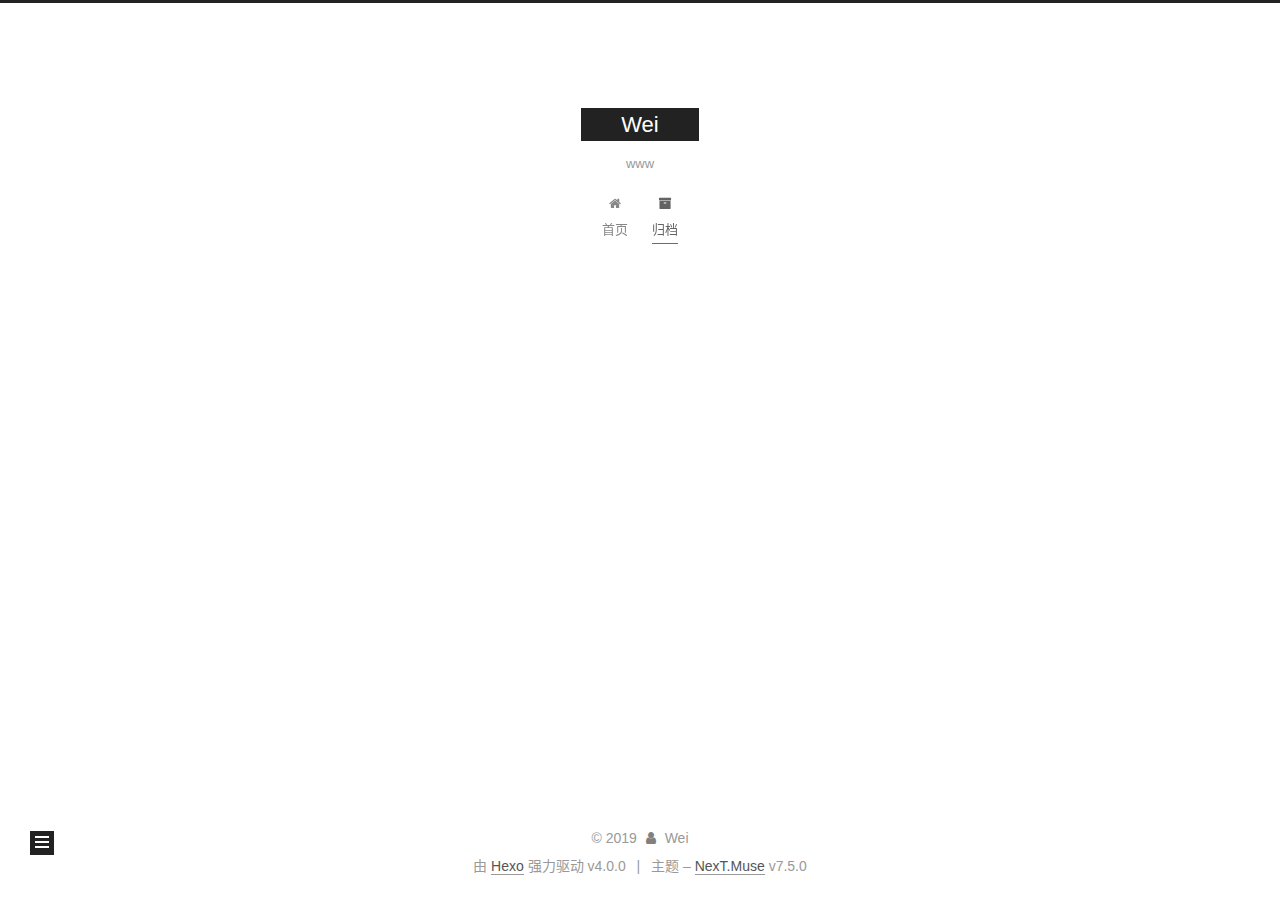
==== archives/index.html @ 852eed71 "Site updated: 2019-11-10 02:36:20" ====
<!DOCTYPE html>
<html lang="zh-CN">
<head>
  <meta charset="UTF-8">
<meta name="viewport" content="width=device-width, initial-scale=1, maximum-scale=2">
<meta name="theme-color" content="#222">
<meta name="generator" content="Hexo 4.0.0">
  <link rel="apple-touch-icon" sizes="180x180" href="/images/apple-touch-icon-next.png">
  <link rel="icon" type="image/png" sizes="32x32" href="/images/favicon-32x32-next.png">
  <link rel="icon" type="image/png" sizes="16x16" href="/images/favicon-16x16-next.png">
  <link rel="mask-icon" href="/images/logo.svg" color="#222">
  <link rel="alternate" href="/atom.xml" title="Wei" type="application/atom+xml">

<link rel="stylesheet" href="/css/main.css">


<link rel="stylesheet" href="/lib/font-awesome/css/font-awesome.min.css">


<script id="hexo-configurations">
  var NexT = window.NexT || {};
  var CONFIG = {
    root: '/',
    scheme: 'Muse',
    version: '7.5.0',
    exturl: false,
    sidebar: {"position":"left","display":"post","offset":12,"onmobile":false},
    copycode: {"enable":false,"show_result":false,"style":null},
    back2top: {"enable":true,"sidebar":false,"scrollpercent":false},
    bookmark: {"enable":false,"color":"#222","save":"auto"},
    fancybox: false,
    mediumzoom: false,
    lazyload: false,
    pangu: false,
    algolia: {
      appID: '',
      apiKey: '',
      indexName: '',
      hits: {"per_page":10},
      labels: {"input_placeholder":"Search for Posts","hits_empty":"We didn't find any results for the search: ${query}","hits_stats":"${hits} results found in ${time} ms"}
    },
    localsearch: {"enable":false,"trigger":"auto","top_n_per_article":1,"unescape":false,"preload":false},
    path: '',
    motion: {"enable":true,"async":false,"transition":{"post_block":"fadeIn","post_header":"slideDownIn","post_body":"slideDownIn","coll_header":"slideLeftIn","sidebar":"slideUpIn"}},
    translation: {
      copy_button: '复制',
      copy_success: '复制成功',
      copy_failure: '复制失败'
    },
    sidebarPadding: 40
  };
</script>

  <meta name="description" content="wwwwww">
<meta name="keywords" content="WwW">
<meta property="og:type" content="website">
<meta property="og:title" content="Wei">
<meta property="og:url" content="http:&#x2F;&#x2F;yoursite.com&#x2F;archives&#x2F;index.html">
<meta property="og:site_name" content="Wei">
<meta property="og:description" content="wwwwww">
<meta property="og:locale" content="zh-CN">
<meta name="twitter:card" content="summary">

<link rel="canonical" href="http://yoursite.com/archives/">


<script id="page-configurations">
  // https://hexo.io/docs/variables.html
  CONFIG.page = {
    sidebar: "",
    isHome: false,
    isPost: false,
    isPage: false,
    isArchive: true
  };
</script>

  <title>归档 | Wei</title>
  






  <noscript>
  <style>
  .use-motion .brand,
  .use-motion .menu-item,
  .sidebar-inner,
  .use-motion .post-block,
  .use-motion .pagination,
  .use-motion .comments,
  .use-motion .post-header,
  .use-motion .post-body,
  .use-motion .collection-header { opacity: initial; }

  .use-motion .site-title,
  .use-motion .site-subtitle {
    opacity: initial;
    top: initial;
  }

  .use-motion .logo-line-before i { left: initial; }
  .use-motion .logo-line-after i { right: initial; }
  </style>
</noscript>

</head>

<body itemscope itemtype="http://schema.org/WebPage">
  <div class="container use-motion">
    <div class="headband"></div>

    <header class="header" itemscope itemtype="http://schema.org/WPHeader">
      <div class="header-inner"><div class="site-brand-container">
  <div class="site-meta">

    <div>
      <a href="/" class="brand" rel="start">
        <span class="logo-line-before"><i></i></span>
        <span class="site-title">Wei</span>
        <span class="logo-line-after"><i></i></span>
      </a>
    </div>
        <p class="site-subtitle">www</p>
  </div>

  <div class="site-nav-toggle">
    <div class="toggle" aria-label="切换导航栏">
      <span class="toggle-line toggle-line-first"></span>
      <span class="toggle-line toggle-line-middle"></span>
      <span class="toggle-line toggle-line-last"></span>
    </div>
  </div>
</div>


<nav class="site-nav">
  
  <ul id="menu" class="menu">
        <li class="menu-item menu-item-home">

    <a href="/" rel="section"><i class="fa fa-fw fa-home"></i>首页</a>

  </li>
        <li class="menu-item menu-item-archives">

    <a href="/archives/" rel="section"><i class="fa fa-fw fa-archive"></i>归档</a>

  </li>
  </ul>

</nav>
</div>
    </header>

    
  <div class="back-to-top">
    <i class="fa fa-arrow-up"></i>
    <span>0%</span>
  </div>


    <main class="main">
      <div class="main-inner">
        <div class="content-wrap">
          

          <div class="content">
            

  
  
  
  <div class="post-block">
    <div class="posts-collapse">
      <div class="collection-title">
        <span class="collection-header">嗯..! 目前共计 1 篇日志。 继续努力。</span>
      </div>

      
    <div class="collection-year">
      <h1 class="collection-header">2019</h1>
    </div>

  <article itemscope itemtype="http://schema.org/Article">
    <header class="post-header">

      <div class="post-meta">
        <time itemprop="dateCreated"
              datetime="2019-11-10T02:14:25+08:00"
              content="2019-11-10">
          11-10
        </time>
      </div>

      <h2 class="post-title">
          <a class="post-title-link" href="/2019/11/10/hey/" itemprop="url">
            <span itemprop="name">hey</span>
          </a>
      </h2>

    </header>
  </article>


    </div>
  </div>
  
  
  

  



          </div>
          

        </div>
          
  
  <div class="toggle sidebar-toggle">
    <span class="toggle-line toggle-line-first"></span>
    <span class="toggle-line toggle-line-middle"></span>
    <span class="toggle-line toggle-line-last"></span>
  </div>

  <aside class="sidebar">
    <div class="sidebar-inner">

      <ul class="sidebar-nav motion-element">
        <li class="sidebar-nav-toc">
          文章目录
        </li>
        <li class="sidebar-nav-overview">
          站点概览
        </li>
      </ul>

      <!--noindex-->
      <div class="post-toc-wrap sidebar-panel">
      </div>
      <!--/noindex-->

      <div class="site-overview-wrap sidebar-panel">
        <div class="site-author motion-element" itemprop="author" itemscope itemtype="http://schema.org/Person">
  <p class="site-author-name" itemprop="name">Wei</p>
  <div class="site-description" itemprop="description">wwwwww</div>
</div>
<div class="site-state-wrap motion-element">
  <nav class="site-state">
      <div class="site-state-item site-state-posts">
          <a href="/archives/">
        
          <span class="site-state-item-count">1</span>
          <span class="site-state-item-name">日志</span>
        </a>
      </div>
  </nav>
</div>
  <div class="feed-link motion-element">
    <a href="/atom.xml" rel="alternate">
      <i class="fa fa-rss"></i>RSS
    </a>
  </div>



      </div>

    </div>
  </aside>
  <div id="sidebar-dimmer"></div>


      </div>
    </main>

    <footer class="footer">
      <div class="footer-inner">
        

<div class="copyright">
  
  &copy; 
  <span itemprop="copyrightYear">2019</span>
  <span class="with-love">
    <i class="fa fa-user"></i>
  </span>
  <span class="author" itemprop="copyrightHolder">Wei</span>
</div>
  <div class="powered-by">由 <a href="https://hexo.io/" class="theme-link" rel="noopener" target="_blank">Hexo</a> 强力驱动 v4.0.0
  </div>
  <span class="post-meta-divider">|</span>
  <div class="theme-info">主题 – <a href="https://muse.theme-next.org/" class="theme-link" rel="noopener" target="_blank">NexT.Muse</a> v7.5.0
  </div>

        












        
      </div>
    </footer>
  </div>

  
  <script src="/lib/anime.min.js"></script>
  <script src="/lib/velocity/velocity.min.js"></script>
  <script src="/lib/velocity/velocity.ui.min.js"></script>
<script src="/js/utils.js"></script><script src="/js/motion.js"></script>
<script src="/js/schemes/muse.js"></script>
<script src="/js/next-boot.js"></script>



  
















  

  

</body>
</html>
---- css/main.css ----
html {
  line-height: 1.15; /* 1 */
  -webkit-text-size-adjust: 100%; /* 2 */
}
body {
  margin: 0;
}
main {
  display: block;
}
h1 {
  font-size: 2em;
  margin: 0.67em 0;
}
hr {
  box-sizing: content-box; /* 1 */
  height: 0; /* 1 */
  overflow: visible; /* 2 */
}
pre {
  font-family: monospace, monospace; /* 1 */
  font-size: 1em; /* 2 */
}
a {
  background: transparent;
}
abbr[title] {
  border-bottom: none; /* 1 */
  text-decoration: underline; /* 2 */
  text-decoration: underline dotted; /* 2 */
}
b,
strong {
  font-weight: bolder;
}
code,
kbd,
samp {
  font-family: monospace, monospace; /* 1 */
  font-size: 1em; /* 2 */
}
small {
  font-size: 80%;
}
sub,
sup {
  font-size: 75%;
  line-height: 0;
  position: relative;
  vertical-align: baseline;
}
sub {
  bottom: -0.25em;
}
sup {
  top: -0.5em;
}
img {
  border-style: none;
}
button,
input,
optgroup,
select,
textarea {
  font-family: inherit; /* 1 */
  font-size: 100%; /* 1 */
  line-height: 1.15; /* 1 */
  margin: 0; /* 2 */
}
button,
input {
/* 1 */
  overflow: visible;
}
button,
select {
/* 1 */
  text-transform: none;
}
button,
[type='button'],
[type='reset'],
[type='submit'] {
  -webkit-appearance: button;
}
button::-moz-focus-inner,
[type='button']::-moz-focus-inner,
[type='reset']::-moz-focus-inner,
[type='submit']::-moz-focus-inner {
  border-style: none;
  padding: 0;
}
button:-moz-focusring,
[type='button']:-moz-focusring,
[type='reset']:-moz-focusring,
[type='submit']:-moz-focusring {
  outline: 1px dotted ButtonText;
}
fieldset {
  padding: 0.35em 0.75em 0.625em;
}
legend {
  box-sizing: border-box; /* 1 */
  color: inherit; /* 2 */
  display: table; /* 1 */
  max-width: 100%; /* 1 */
  padding: 0; /* 3 */
  white-space: normal; /* 1 */
}
progress {
  vertical-align: baseline;
}
textarea {
  overflow: auto;
}
[type='checkbox'],
[type='radio'] {
  box-sizing: border-box; /* 1 */
  padding: 0; /* 2 */
}
[type='number']::-webkit-inner-spin-button,
[type='number']::-webkit-outer-spin-button {
  height: auto;
}
[type='search'] {
  outline-offset: -2px; /* 2 */
  -webkit-appearance: textfield; /* 1 */
}
[type='search']::-webkit-search-decoration {
  -webkit-appearance: none;
}
::-webkit-file-upload-button {
  font: inherit; /* 2 */
  -webkit-appearance: button; /* 1 */
}
details {
  display: block;
}
summary {
  display: list-item;
}
template {
  display: none;
}
[hidden] {
  display: none;
}
::selection {
  background: #262a30;
  color: #fff;
}
html,
body {
  height: 100%;
}
body {
  background: #fff;
  color: #555;
  font-family: 'Lato', "PingFang SC", "Microsoft YaHei", sans-serif;
  font-size: 1em;
  line-height: 2;
}
@media (max-width: 991px) {
  body {
    padding-left: 0 !important;
    padding-right: 0 !important;
  }
}
h1,
h2,
h3,
h4,
h5,
h6 {
  font-family: 'Lato', "PingFang SC", "Microsoft YaHei", sans-serif;
  font-weight: bold;
  line-height: 1.5;
  margin: 20px 0 15px;
  padding: 0;
}
h1 {
  font-size: 1.5em;
}
h2 {
  font-size: 1.375em;
}
h3 {
  font-size: 1.25em;
}
h4 {
  font-size: 1.125em;
}
h5 {
  font-size: 1em;
}
h6 {
  font-size: 0.875em;
}
p {
  margin: 0 0 20px 0;
}
a,
span.exturl {
  overflow-wrap: break-word;
  word-wrap: break-word;
  border-bottom: 1px solid #999;
  color: #555;
  outline: 0;
  text-decoration: none;
  cursor: pointer;
}
a:hover,
span.exturl:hover {
  border-bottom-color: #222;
  color: #222;
}
iframe,
img,
video {
  display: block;
  margin-left: auto;
  margin-right: auto;
  max-width: 100%;
}
hr {
  background-color: #ddd;
  background-image: repeating-linear-gradient(-45deg, #fff, #fff 4px, transparent 4px, transparent 8px);
  border: 0;
  height: 3px;
  margin: 40px 0;
}
blockquote {
  border-left: 4px solid #ddd;
  color: #666;
  margin: 0;
  padding: 0 15px;
}
blockquote cite::before {
  content: '-';
  padding: 0 5px;
}
dt {
  font-weight: 700;
}
dd {
  margin: 0;
  padding: 0;
}
kbd {
  background-color: #f5f5f5;
  background-image: linear-gradient(#eee, #fff, #eee);
  border: 1px solid #ccc;
  border-radius: 0.2em;
  box-shadow: 0.1em 0.1em 0.2em rgba(0,0,0,0.1);
  font-family: inherit;
  padding: 0.1em 0.3em;
  white-space: nowrap;
}
.table-container {
  -webkit-overflow-scrolling: touch;
  overflow: auto;
}
table {
  border-collapse: collapse;
  border-spacing: 0;
  font-size: 0.875em;
  margin: 0 0 20px 0;
  width: 100%;
}
table > tbody > tr:nth-of-type(odd) {
  background: #f9f9f9;
}
table > tbody > tr:hover {
  background: #f5f5f5;
}
caption,
th,
td {
  font-weight: normal;
  padding: 8px;
  text-align: left;
  vertical-align: middle;
}
th,
td {
  border: 1px solid #ddd;
  border-bottom: 3px solid #ddd;
}
th {
  font-weight: 700;
  padding-bottom: 10px;
}
td {
  border-bottom-width: 1px;
}
.btn {
  background: #222;
  border: 2px solid #222;
  border-radius: 0;
  color: #fff;
  display: inline-block;
  font-size: 0.875em;
  line-height: 2;
  padding: 0 20px;
  text-decoration: none;
  transition-property: background-color;
  transition-delay: 0s;
  transition-duration: 0.2s;
  transition-timing-function: ease-in-out;
}
.btn:hover {
  background: #fff;
  border-color: #222;
  color: #222;
}
.btn + .btn {
  margin: 0 0 8px 8px;
}
.btn .fa-fw {
  text-align: left;
  width: 1.285714285714286em;
}
.toggle {
  line-height: 0;
}
.toggle .toggle-line {
  background: #fff;
  display: inline-block;
  height: 2px;
  left: 0;
  position: relative;
  top: 0;
  transition: all 0.4s;
  vertical-align: top;
  width: 100%;
}
.toggle .toggle-line:not(:first-child) {
  margin-top: 3px;
}
.toggle.toggle-arrow .toggle-line-first {
  left: 50%;
  top: 2px;
  transform: rotate(45deg);
  width: 50%;
}
.toggle.toggle-arrow .toggle-line-middle {
  left: 2px;
  width: 90%;
}
.toggle.toggle-arrow .toggle-line-last {
  left: 50%;
  top: -2px;
  transform: rotate(-45deg);
  width: 50%;
}
.toggle.toggle-close .toggle-line-first {
  transform: rotate(-45deg);
  top: 5px;
}
.toggle.toggle-close .toggle-line-middle {
  opacity: 0;
}
.toggle.toggle-close .toggle-line-last {
  transform: rotate(45deg);
  top: -5px;
}
pre,
.highlight {
  background: #f7f7f7;
  color: #4d4d4c;
  line-height: 1.6;
  margin: 0 auto 20px;
}
pre,
code {
  font-family: consolas, Menlo, monospace, "PingFang SC", "Microsoft YaHei";
}
code {
  background: #eee;
  border-radius: 3px;
  color: #555;
  padding: 2px 4px;
  overflow-wrap: break-word;
  word-wrap: break-word;
}
pre {
  overflow: auto;
  padding: 10px;
}
pre code {
  background: none;
  color: #4d4d4c;
  font-size: 0.875em;
  padding: 0;
  text-shadow: none;
}
.highlight *::selection {
  background: #d6d6d6;
}
.highlight pre {
  border: 0;
  margin: 0;
  padding: 10px 0;
}
.highlight table {
  border: 0;
  margin: 0;
  width: auto;
}
.highlight td {
  border: 0;
  padding: 0;
}
.highlight figcaption {
  background: #eee;
  color: #4d4d4c;
  line-height: 1em;
  margin: 0;
  padding: 0.5em;
}
.highlight figcaption::before,
.highlight figcaption::after {
  content: ' ';
  display: table;
}
.highlight figcaption::after {
  clear: both;
}
.highlight figcaption a {
  color: #4d4d4c;
  float: right;
}
.highlight figcaption a:hover {
  border-bottom-color: #4d4d4c;
}
.highlight .gutter pre {
  background: #eff2f3;
  color: #869194;
  padding-left: 10px;
  padding-right: 10px;
  text-align: right;
}
.highlight .code pre {
  background: #f7f7f7;
  padding-left: 10px;
  width: 100%;
}
.gutter {
  -moz-user-select: none;
  -ms-user-select: none;
  -webkit-user-select: none;
  user-select: none;
}
.gist table {
  width: auto;
}
.gist table td {
  border: 0;
}
pre .deletion {
  background: #fdd;
}
pre .addition {
  background: #dfd;
}
pre .meta {
  color: #eab700;
  -moz-user-select: none;
  -ms-user-select: none;
  -webkit-user-select: none;
  user-select: none;
}
pre .comment {
  color: #8e908c;
}
pre .variable,
pre .attribute,
pre .tag,
pre .name,
pre .regexp,
pre .ruby .constant,
pre .xml .tag .title,
pre .xml .pi,
pre .xml .doctype,
pre .html .doctype,
pre .css .id,
pre .css .class,
pre .css .pseudo {
  color: #c82829;
}
pre .number,
pre .preprocessor,
pre .built_in,
pre .builtin-name,
pre .literal,
pre .params,
pre .constant,
pre .command {
  color: #f5871f;
}
pre .ruby .class .title,
pre .css .rules .attribute,
pre .string,
pre .symbol,
pre .value,
pre .inheritance,
pre .header,
pre .ruby .symbol,
pre .xml .cdata,
pre .special,
pre .formula {
  color: #718c00;
}
pre .title,
pre .css .hexcolor {
  color: #3e999f;
}
pre .function,
pre .python .decorator,
pre .python .title,
pre .ruby .function .title,
pre .ruby .title .keyword,
pre .perl .sub,
pre .javascript .title,
pre .coffeescript .title {
  color: #4271ae;
}
pre .keyword,
pre .javascript .function {
  color: #8959a8;
}
.blockquote-center {
  border-left: none;
  margin: 40px 0;
  padding: 0;
  position: relative;
  text-align: center;
}
.blockquote-center::before,
.blockquote-center::after {
  background-repeat: no-repeat;
  background-size: 22px 22px;
  content: ' ';
  display: block;
  height: 24px;
  opacity: 0.2;
  position: absolute;
  width: 100%;
}
.blockquote-center::before {
  background-image: url("../images/quote-l.svg");
  background-position: 0 -6px;
  border-top: 1px solid #ccc;
  top: -20px;
}
.blockquote-center::after {
  background-image: url("../images/quote-r.svg");
  background-position: 100% 8px;
  border-bottom: 1px solid #ccc;
  bottom: -20px;
}
.blockquote-center p,
.blockquote-center div {
  text-align: center;
}
.post-body .group-picture img {
  border: 0;
  margin: 0 auto;
  padding: 0 3px;
}
.post-body .group-picture-row {
  margin-bottom: 6px;
  overflow: hidden;
}
.post-body .group-picture-column {
  float: left;
  margin-bottom: 10px;
}
.post-body .label {
  display: inline;
  padding: 0 2px;
}
.post-body .label.default {
  background: #f0f0f0;
}
.post-body .label.primary {
  background: #efe6f7;
}
.post-body .label.info {
  background: #e5f2f8;
}
.post-body .label.success {
  background: #e7f4e9;
}
.post-body .label.warning {
  background: #fcf6e1;
}
.post-body .label.danger {
  background: #fae8eb;
}
.post-body .tabs {
  margin-bottom: 20px;
}
.post-body .tabs,
.tabs-comment {
  display: block;
  padding-top: 10px;
  position: relative;
}
.post-body .tabs ul.nav-tabs,
.tabs-comment ul.nav-tabs {
  display: flex;
  flex-wrap: wrap;
  margin: 0;
  margin-bottom: -1px;
  padding: 0;
}
@media (max-width: 413px) {
  .post-body .tabs ul.nav-tabs,
  .tabs-comment ul.nav-tabs {
    display: block;
    margin-bottom: 5px;
  }
}
.post-body .tabs ul.nav-tabs li.tab,
.tabs-comment ul.nav-tabs li.tab {
  background: #fff;
  border-bottom: 1px solid #ddd;
  border-left: 1px solid transparent;
  border-right: 1px solid transparent;
  border-top: 3px solid transparent;
  flex-grow: 1;
  list-style-type: none;
}
@media (max-width: 413px) {
  .post-body .tabs ul.nav-tabs li.tab,
  .tabs-comment ul.nav-tabs li.tab {
    border-bottom: 1px solid transparent;
    border-left: 3px solid transparent;
    border-right: 1px solid transparent;
    border-top: 1px solid transparent;
  }
}
.post-body .tabs ul.nav-tabs li.tab a,
.tabs-comment ul.nav-tabs li.tab a {
  border-bottom: initial;
  display: block;
  line-height: 1.8em;
  outline: 0;
  padding: 0.25em 0.75em;
  text-align: center;
  transition-delay: 0s;
  transition-duration: 0.2s;
  transition-timing-function: ease-out;
}
.post-body .tabs ul.nav-tabs li.tab a i,
.tabs-comment ul.nav-tabs li.tab a i {
  width: 1.285714285714286em;
}
.post-body .tabs ul.nav-tabs li.tab.active,
.tabs-comment ul.nav-tabs li.tab.active {
  border-bottom: 1px solid transparent;
  border-left: 1px solid #ddd;
  border-right: 1px solid #ddd;
  border-top: 3px solid #fc6423;
}
@media (max-width: 413px) {
  .post-body .tabs ul.nav-tabs li.tab.active,
  .tabs-comment ul.nav-tabs li.tab.active {
    border-bottom: 1px solid #ddd;
    border-left: 3px solid #fc6423;
    border-right: 1px solid #ddd;
    border-top: 1px solid #ddd;
  }
}
.post-body .tabs ul.nav-tabs li.tab.active a,
.tabs-comment ul.nav-tabs li.tab.active a {
  color: #555;
  cursor: default;
}
.post-body .tabs .tab-content .tab-pane,
.tabs-comment .tab-content .tab-pane {
  border: 1px solid #ddd;
  padding: 20px 20px 0 20px;
}
.post-body .tabs .tab-content .tab-pane:not(.active),
.tabs-comment .tab-content .tab-pane:not(.active) {
  display: none;
}
.post-body .tabs .tab-content .tab-pane.active,
.tabs-comment .tab-content .tab-pane.active {
  display: block;
}
.post-body .note {
  margin-bottom: 20px;
  padding: 15px;
  position: relative;
  border: 1px solid #eee;
  border-left-width: 5px;
  border-radius: 3px;
}
.post-body .note h2,
.post-body .note h3,
.post-body .note h4,
.post-body .note h5,
.post-body .note h6 {
  margin-top: 0;
  border-bottom: initial;
  margin-bottom: 0;
  padding-top: 0;
}
.post-body .note p:first-child,
.post-body .note ul:first-child,
.post-body .note ol:first-child,
.post-body .note table:first-child,
.post-body .note pre:first-child,
.post-body .note blockquote:first-child,
.post-body .note img:first-child {
  margin-top: 0;
}
.post-body .note p:last-child,
.post-body .note ul:last-child,
.post-body .note ol:last-child,
.post-body .note table:last-child,
.post-body .note pre:last-child,
.post-body .note blockquote:last-child,
.post-body .note img:last-child {
  margin-bottom: 0;
}
.post-body .note.default {
  border-left-color: #777;
}
.post-body .note.default h2,
.post-body .note.default h3,
.post-body .note.default h4,
.post-body .note.default h5,
.post-body .note.default h6 {
  color: #777;
}
.post-body .note.primary {
  border-left-color: #6f42c1;
}
.post-body .note.primary h2,
.post-body .note.primary h3,
.post-body .note.primary h4,
.post-body .note.primary h5,
.post-body .note.primary h6 {
  color: #6f42c1;
}
.post-body .note.info {
  border-left-color: #428bca;
}
.post-body .note.info h2,
.post-body .note.info h3,
.post-body .note.info h4,
.post-body .note.info h5,
.post-body .note.info h6 {
  color: #428bca;
}
.post-body .note.success {
  border-left-color: #5cb85c;
}
.post-body .note.success h2,
.post-body .note.success h3,
.post-body .note.success h4,
.post-body .note.success h5,
.post-body .note.success h6 {
  color: #5cb85c;
}
.post-body .note.warning {
  border-left-color: #f0ad4e;
}
.post-body .note.warning h2,
.post-body .note.warning h3,
.post-body .note.warning h4,
.post-body .note.warning h5,
.post-body .note.warning h6 {
  color: #f0ad4e;
}
.post-body .note.danger {
  border-left-color: #d9534f;
}
.post-body .note.danger h2,
.post-body .note.danger h3,
.post-body .note.danger h4,
.post-body .note.danger h5,
.post-body .note.danger h6 {
  color: #d9534f;
}
.pagination .prev,
.pagination .next,
.pagination .page-number,
.pagination .space {
  display: inline-block;
  margin: 0 10px;
  padding: 0 11px;
  position: relative;
  top: -1px;
}
@media (max-width: 767px) {
  .pagination .prev,
  .pagination .next,
  .pagination .page-number,
  .pagination .space {
    margin: 0 5px;
  }
}
.pagination {
  border-top: 1px solid #eee;
  margin: 120px 0 0;
  text-align: center;
}
.pagination .prev,
.pagination .next,
.pagination .page-number {
  border-bottom: 0;
  border-top: 1px solid #eee;
  transition-property: border-color;
  transition-delay: 0s;
  transition-duration: 0.2s;
  transition-timing-function: ease-in-out;
}
.pagination .prev:hover,
.pagination .next:hover,
.pagination .page-number:hover {
  border-top-color: #222;
}
.pagination .space {
  margin: 0;
  padding: 0;
}
.pagination .prev {
  margin-left: 0;
}
.pagination .next {
  margin-right: 0;
}
.pagination .page-number.current {
  background: #ccc;
  border-top-color: #ccc;
  color: #fff;
}
@media (max-width: 767px) {
  .pagination {
    border-top: none;
  }
  .pagination .prev,
  .pagination .next,
  .pagination .page-number {
    border-bottom: 1px solid #eee;
    border-top: 0;
    margin-bottom: 10px;
    padding: 0 10px;
  }
  .pagination .prev:hover,
  .pagination .next:hover,
  .pagination .page-number:hover {
    border-bottom-color: #222;
  }
}
.comments {
  margin: 60px 20px 0;
  overflow: hidden;
}
.comment-button-group {
  display: flex;
  flex-wrap: wrap-reverse;
  justify-content: center;
  margin: 1em 0;
}
.comment-button-group .comment-button {
  margin: 0.1em 0.2em;
}
.comment-button-group .comment-button.active {
  background: #fff;
  border-color: #222;
  color: #222;
}
.comment-position {
  display: none;
}
.comment-position.active {
  display: block;
}
.tabs-comment {
  background: #fff;
  margin-top: 4em;
  padding-top: 0;
}
.tabs-comment .comments {
  border: 0;
  box-shadow: none;
  margin-top: 0;
  padding-top: 0;
}
.container {
  min-height: 100%;
  position: relative;
}
.main-inner {
  margin: 0 auto;
  width: 700px;
}
@media (min-width: 1200px) {
  .main-inner {
    width: 800px;
  }
}
@media (min-width: 1600px) {
  .main-inner {
    width: 900px;
  }
}
.header {
  background: transparent;
}
.header-inner {
  margin: 0 auto;
  position: relative;
  width: 700px;
}
@media (min-width: 1200px) {
  .header-inner {
    width: 800px;
  }
}
@media (min-width: 1600px) {
  .header-inner {
    width: 900px;
  }
}
.headband {
  background: #222;
  height: 3px;
}
.site-meta {
  margin: 0;
  text-align: center;
}
@media (max-width: 767px) {
  .site-meta {
    text-align: center;
  }
}
.brand {
  background: #222;
  border-bottom: none;
  color: #fff;
  display: inline-block;
  line-height: 1.375em;
  padding: 0 40px;
  position: relative;
}
.brand:hover {
  color: #fff;
}
.site-title {
  display: inline-block;
  font-family: 'Lato', "PingFang SC", "Microsoft YaHei", sans-serif;
  font-size: 1.375em;
  font-weight: normal;
  line-height: 1.5;
  vertical-align: top;
}
.site-subtitle {
  color: #999;
  font-size: 0.8125em;
  margin-top: 10px;
}
.use-motion .brand {
  opacity: 0;
}
.use-motion .site-title,
.use-motion .site-subtitle,
.use-motion .custom-logo-image {
  opacity: 0;
  position: relative;
  top: -10px;
}
.site-nav-toggle {
  display: none;
  left: 10px;
  position: absolute;
}
@media (max-width: 767px) {
  .site-nav-toggle {
    display: block;
  }
}
.site-nav-toggle .toggle {
  background: transparent;
  border: 0;
  margin-top: 2px;
  padding: 10px;
  width: 22px;
}
.site-nav-toggle .toggle .toggle-line {
  background: #555;
  border-radius: 1px;
}
.site-nav {
  display: block;
}
@media (max-width: 767px) {
  .site-nav {
    border-top: 1px solid #ddd;
    clear: both;
    display: none;
    margin: 0 -10px;
    padding: 0 10px;
  }
}
.site-nav.site-nav-on {
  display: block;
}
.menu {
  margin-top: 20px;
  padding-left: 0;
  text-align: center;
}
.menu-item {
  display: inline-block;
  list-style: none;
  margin: 0 10px;
}
@media (max-width: 767px) {
  .menu-item {
    margin-top: 10px;
  }
}
.menu-item a,
.menu-item span.exturl {
  border-bottom: 0;
  display: block;
  font-size: 0.8125em;
  transition-property: border-color;
  transition-delay: 0s;
  transition-duration: 0.2s;
  transition-timing-function: ease-in-out;
}
@media (hover: none) {
  .menu-item a:hover,
  .menu-item span.exturl:hover {
    border-bottom-color: transparent !important;
  }
}
.menu-item .fa {
  margin-right: 8px;
}
.menu-item .badge {
  display: inline-block;
  font-weight: 700;
  line-height: 1;
  margin-left: 0.35em;
  margin-top: 0.35em;
  text-align: center;
  white-space: nowrap;
}
@media (max-width: 767px) {
  .menu-item .badge {
    float: right;
    margin-left: 0;
  }
}
.use-motion .menu-item {
  opacity: 0;
}
.sidebar {
  background: #222;
  bottom: 0;
  box-shadow: inset 0 2px 6px #000;
  position: fixed;
  top: 0;
  z-index: 1200;
}
.sidebar a,
.sidebar span.exturl {
  border-bottom-color: #555;
  color: #999;
}
.sidebar a:hover,
.sidebar span.exturl:hover {
  border-bottom-color: #eee;
  color: #eee;
}
@media (max-width: 991px) {
  .sidebar {
    display: none;
  }
}
.sidebar-inner {
  color: #999;
  padding: 20px 10px;
  text-align: center;
}
.site-overview-wrap {
  overflow-x: hidden;
  overflow-y: auto;
}
.cc-license {
  margin-top: 10px;
  text-align: center;
}
.cc-license .cc-opacity {
  border-bottom: none;
  opacity: 0.7;
}
.cc-license .cc-opacity:hover {
  opacity: 0.9;
}
.cc-license img {
  display: inline-block;
}
.site-author-image {
  border: 2px solid #333;
  display: block;
  height: auto;
  margin: 0 auto;
  max-width: 96px;
  padding: 2px;
}
.site-author-name {
  color: #f5f5f5;
  font-weight: normal;
  margin: 5px 0 0;
  text-align: center;
}
.site-description {
  color: #999;
  font-size: 1em;
  margin-top: 5px;
  text-align: center;
}
.links-of-author {
  margin-top: 15px;
}
.links-of-author a,
.links-of-author span.exturl {
  border-bottom-color: #555;
  display: inline-block;
  font-size: 0.8125em;
  margin-bottom: 10px;
  margin-right: 10px;
  vertical-align: middle;
}
.links-of-author a::before,
.links-of-author span.exturl::before {
  background: #0dbaa7;
  border-radius: 50%;
  content: ' ';
  display: inline-block;
  height: 4px;
  margin-right: 3px;
  vertical-align: middle;
  width: 4px;
}
.feed-link,
.chat {
  margin-top: 15px;
}
.feed-link a,
.chat a {
  border: 1px solid #fc6423;
  border-radius: 4px;
  color: #fc6423;
  display: inline-block;
  padding: 0 15px;
}
.feed-link a .fa,
.chat a .fa {
  margin-right: 5px;
}
.feed-link a:hover,
.chat a:hover {
  background: #fc6423;
  border: 1px solid #fc6423;
  color: #fff;
}
.feed-link a:hover .fa,
.chat a:hover .fa {
  color: #fff;
}
.links-of-blogroll {
  font-size: 0.8125em;
  margin-top: 10px;
}
.links-of-blogroll-title {
  font-size: 0.875em;
  font-weight: 600;
  margin-top: 0;
}
.links-of-blogroll-list {
  list-style: none;
  margin: 0;
  padding: 0;
}
.links-of-blogroll-item {
  padding: 2px 10px;
}
.links-of-blogroll-item a,
.links-of-blogroll-item span.exturl {
  box-sizing: border-box;
  display: inline-block;
  max-width: 280px;
  overflow: hidden;
  text-overflow: ellipsis;
  white-space: nowrap;
}
#sidebar-dimmer {
  display: none;
}
@media (max-width: 767px) {
  #sidebar-dimmer {
    background: #000;
    display: block;
    height: 100%;
    left: 100%;
    opacity: 0;
    position: fixed;
    top: 0;
    width: 100%;
    z-index: 1100;
  }
  .sidebar-active + #sidebar-dimmer {
    opacity: 0.7;
    transform: translateX(-100%);
    transition: opacity 0.5s;
  }
}
.sidebar-nav {
  margin: 0;
  padding-bottom: 20px;
  padding-left: 0;
}
.sidebar-nav li {
  border-bottom: 1px solid transparent;
  color: #555;
  cursor: pointer;
  display: inline-block;
  font-size: 0.875em;
}
.sidebar-nav li.sidebar-nav-overview {
  margin-left: 10px;
}
.sidebar-nav li:hover {
  color: #f5f5f5;
}
.sidebar-nav .sidebar-nav-active {
  border-bottom-color: #87daff;
  color: #87daff;
}
.sidebar-nav .sidebar-nav-active:hover {
  color: #87daff;
}
.sidebar-panel {
  display: none;
}
.sidebar-panel-active {
  display: block;
}
.sidebar-toggle {
  background: #222;
  bottom: 45px;
  cursor: pointer;
  height: 14px;
  left: 30px;
  padding: 5px;
  position: fixed;
  width: 14px;
  z-index: 1300;
}
@media (max-width: 991px) {
  .sidebar-toggle {
    left: 20px;
    opacity: 0.8;
    display: none;
  }
}
.sidebar-toggle:hover .toggle-line {
  background: #87daff;
}
.post-toc-wrap {
  overflow-x: hidden;
  overflow-y: auto;
}
.post-toc {
  font-size: 0.875em;
}
.post-toc ol {
  list-style: none;
  margin: 0;
  padding: 0 2px 5px 10px;
  text-align: left;
}
.post-toc ol > ol {
  padding-left: 0;
}
.post-toc ol a {
  border-bottom-color: #555;
  color: #999;
  transition-property: all;
  transition-delay: 0s;
  transition-duration: 0.2s;
  transition-timing-function: ease-in-out;
}
.post-toc ol a:hover {
  border-bottom-color: #ccc;
  color: #ccc;
}
.post-toc .nav-item {
  line-height: 1.8;
  overflow: hidden;
  text-overflow: ellipsis;
  white-space: nowrap;
}
.post-toc .nav .nav-child {
  display: none;
}
.post-toc .nav .active > .nav-child {
  display: block;
}
.post-toc .nav .active-current > .nav-child {
  display: block;
}
.post-toc .nav .active-current > .nav-child > .nav-item {
  display: block;
}
.post-toc .nav .active > a {
  border-bottom-color: #87daff;
  color: #87daff;
}
.post-toc .nav .active-current > a {
  color: #87daff;
}
.post-toc .nav .active-current > a:hover {
  color: #87daff;
}
.site-state {
  display: flex;
  justify-content: center;
  line-height: 1.4;
  margin-top: 10px;
  overflow: hidden;
  text-align: center;
  white-space: nowrap;
}
.site-state-item {
  padding: 0 15px;
}
.site-state-item:not(:first-child) {
  border-left: 1px solid #333;
}
.site-state-item a {
  border-bottom: none;
}
.site-state-item-count {
  color: inherit;
  display: block;
  font-size: 1.25em;
  font-weight: 600;
  text-align: center;
}
.site-state-item-name {
  color: inherit;
  font-size: 0.875em;
}
.footer {
  color: #999;
  font-size: 0.875em;
  padding: 20px 0;
}
.footer.footer-fixed {
  bottom: 0;
  left: 0;
  position: absolute;
  right: 0;
}
.footer img {
  border: 0;
}
.footer-inner {
  box-sizing: border-box;
  margin: 0 auto;
  text-align: center;
  width: 700px;
}
@media (min-width: 1200px) {
  .footer-inner {
    width: 800px;
  }
}
@media (min-width: 1600px) {
  .footer-inner {
    width: 900px;
  }
}
.with-love {
  color: #808080;
  display: inline-block;
  margin: 0 5px;
}
.powered-by,
.theme-info {
  display: inline-block;
}
@-moz-keyframes iconAnimate {
  0%, 100% {
    transform: scale(1);
  }
  10%, 30% {
    transform: scale(0.9);
  }
  20%, 40%, 60%, 80% {
    transform: scale(1.1);
  }
  50%, 70% {
    transform: scale(1.1);
  }
}
@-webkit-keyframes iconAnimate {
  0%, 100% {
    transform: scale(1);
  }
  10%, 30% {
    transform: scale(0.9);
  }
  20%, 40%, 60%, 80% {
    transform: scale(1.1);
  }
  50%, 70% {
    transform: scale(1.1);
  }
}
@-o-keyframes iconAnimate {
  0%, 100% {
    transform: scale(1);
  }
  10%, 30% {
    transform: scale(0.9);
  }
  20%, 40%, 60%, 80% {
    transform: scale(1.1);
  }
  50%, 70% {
    transform: scale(1.1);
  }
}
@keyframes iconAnimate {
  0%, 100% {
    transform: scale(1);
  }
  10%, 30% {
    transform: scale(0.9);
  }
  20%, 40%, 60%, 80% {
    transform: scale(1.1);
  }
  50%, 70% {
    transform: scale(1.1);
  }
}
.back-to-top {
  background: #222;
  bottom: -100px;
  box-sizing: border-box;
  color: #fff;
  cursor: pointer;
  font-size: 12px;
  left: 30px;
  opacity: 1;
  padding: 0 6px;
  position: fixed;
  text-align: center;
  transition-property: bottom;
  z-index: 1300;
  transition-delay: 0s;
  transition-duration: 0.2s;
  transition-timing-function: ease-in-out;
  width: 24px;
}
.back-to-top span {
  display: none;
}
.back-to-top:hover {
  color: #87daff;
}
.back-to-top.back-to-top-on {
  bottom: 19px;
}
@media (max-width: 991px) {
  .back-to-top {
    left: 20px;
    opacity: 0.8;
  }
}
.post-body {
  overflow-wrap: break-word;
  word-wrap: break-word;
  font-family: 'Lato', "PingFang SC", "Microsoft YaHei", sans-serif;
}
@media (min-width: 1200px) {
  .post-body {
    font-size: 1.125em;
  }
}
.post-body span.exturl .fa {
  font-size: 0.875em;
  margin-left: 4px;
}
.post-body .image-caption,
.post-body .figure .caption {
  color: #999;
  font-size: 0.875em;
  font-weight: bold;
  line-height: 1;
  margin: -20px auto 15px;
  text-align: center;
}
.post-sticky-flag {
  display: inline-block;
  transform: rotate(30deg);
}
.post-button {
  margin-top: 40px;
  text-align: center;
}
.use-motion .post-block,
.use-motion .pagination,
.use-motion .comments {
  opacity: 0;
}
.use-motion .post-header {
  opacity: 0;
}
.use-motion .post-body {
  opacity: 0;
}
.use-motion .collection-header {
  opacity: 0;
}
.posts-collapse {
  margin-left: 55px;
  position: relative;
}
@media (max-width: 767px) {
  .posts-collapse {
    margin-left: 20px;
    margin-right: 20px;
  }
}
.posts-collapse .collection-title {
  font-size: 1.125em;
  position: relative;
}
.posts-collapse .collection-title::before {
  background: #999;
  border: 1px solid #fff;
  border-radius: 50%;
  content: ' ';
  height: 10px;
  left: 0;
  margin-left: -6px;
  margin-top: -4px;
  position: absolute;
  top: 50%;
  width: 10px;
}
.posts-collapse .collection-year {
  margin: 60px 0;
  position: relative;
}
.posts-collapse .collection-year::before {
  background: #bbb;
  border-radius: 50%;
  content: ' ';
  height: 8px;
  left: 0;
  margin-left: -4px;
  margin-top: -4px;
  position: absolute;
  top: 50%;
  width: 8px;
}
.posts-collapse .collection-header {
  display: inline-block;
  margin: 0 0 0 20px;
}
.posts-collapse .collection-header small {
  color: #bbb;
  margin-left: 5px;
}
.posts-collapse .post-header {
  border-bottom: 1px dashed #ccc;
  margin: 30px 0;
  padding-left: 15px;
  position: relative;
  transition-property: border;
  transition-delay: 0s;
  transition-duration: 0.2s;
  transition-timing-function: ease-in-out;
}
.posts-collapse .post-header::before {
  background: #bbb;
  border: 1px solid #fff;
  border-radius: 50%;
  content: ' ';
  height: 6px;
  left: 0;
  margin-left: -4px;
  position: absolute;
  top: 0.75em;
  transition-property: background;
  width: 6px;
  transition-delay: 0s;
  transition-duration: 0.2s;
  transition-timing-function: ease-in-out;
}
.posts-collapse .post-header:hover {
  border-bottom-color: #666;
}
.posts-collapse .post-header:hover::before {
  background: #222;
}
.posts-collapse .post-meta {
  display: inline;
  font-size: 0.75em;
  margin-right: 10px;
}
.posts-collapse .post-title {
  display: inline;
  font-size: 1em;
  font-weight: normal;
  margin-bottom: 0;
  margin-top: 0;
}
.posts-collapse .post-title a,
.posts-collapse .post-title span.exturl {
  border-bottom: none;
  color: #666;
}
.posts-collapse::before {
  background: #f5f5f5;
  content: ' ';
  height: 100%;
  left: 0;
  margin-left: -2px;
  position: absolute;
  top: 1.25em;
  width: 4px;
}
.posts-collapse .fa-external-link {
  font-size: 0.875em;
  margin-left: 5px;
}
.post-eof {
  background: #ccc;
  height: 1px;
  margin: 80px auto 60px;
  text-align: center;
  width: 8%;
}
.post-block:last-child .post-eof {
  display: none;
}
.posts-expand {
  padding-top: 40px;
}
@media (max-width: 767px) {
  .posts-expand {
    margin: 0 20px;
  }
}
@media (min-width: 992px) {
  .post-body {
    text-align: justify;
  }
}
@media (max-width: 991px) {
  .post-body {
    text-align: justify;
  }
}
.post-body h2,
.post-body h3,
.post-body h4,
.post-body h5,
.post-body h6 {
  padding-top: 10px;
}
.post-body h2 .header-anchor,
.post-body h3 .header-anchor,
.post-body h4 .header-anchor,
.post-body h5 .header-anchor,
.post-body h6 .header-anchor {
  border-bottom-style: none;
  color: #ccc;
  float: right;
  margin-left: 10px;
  visibility: hidden;
}
.post-body h2 .header-anchor:hover,
.post-body h3 .header-anchor:hover,
.post-body h4 .header-anchor:hover,
.post-body h5 .header-anchor:hover,
.post-body h6 .header-anchor:hover {
  color: inherit;
}
.post-body h2:hover .header-anchor,
.post-body h3:hover .header-anchor,
.post-body h4:hover .header-anchor,
.post-body h5:hover .header-anchor,
.post-body h6:hover .header-anchor {
  visibility: visible;
}
.post-body img {
  border: 1px solid #ddd;
  box-sizing: border-box;
  padding: 3px;
}
@media (max-width: 767px) {
  .post-body img {
    padding: initial;
  }
}
.post-body iframe,
.post-body img,
.post-body video {
  margin-bottom: 20px;
}
.post-body .video-container {
  height: 0;
  margin-bottom: 20px;
  overflow: hidden;
  padding-top: 75%;
  position: relative;
  width: 100%;
}
.post-body .video-container iframe,
.post-body .video-container object,
.post-body .video-container embed {
  height: 100%;
  left: 0;
  margin: 0;
  position: absolute;
  top: 0;
  width: 100%;
}
.post-gallery {
  border-collapse: separate;
  display: table;
  table-layout: fixed;
  width: 100%;
}
.post-gallery .post-gallery-img {
  border: 0;
  display: table-cell;
  text-align: center;
  vertical-align: middle;
}
.post-gallery .post-gallery-img img {
  border: 0;
  max-height: 100%;
  max-width: 100%;
}
.post-gallery-row {
  display: table-row;
}
.posts-expand .post-header {
  font-size: 1.125em;
}
.posts-expand .post-title {
  overflow-wrap: break-word;
  word-wrap: break-word;
  font-weight: 400;
  margin: initial;
  text-align: center;
}
.posts-expand .post-title-link {
  border-bottom: none;
  color: #555;
  display: inline-block;
  position: relative;
  vertical-align: top;
}
.posts-expand .post-title-link::before {
  background: #000;
  bottom: 0;
  content: '';
  height: 2px;
  left: 0;
  position: absolute;
  transform: scaleX(0);
  visibility: hidden;
  width: 100%;
  transition-delay: 0s;
  transition-duration: 0.2s;
  transition-timing-function: ease-in-out;
}
.posts-expand .post-title-link:hover::before {
  transform: scaleX(1);
  visibility: visible;
}
.posts-expand .post-title-link .fa {
  font-size: 0.875em;
  margin-left: 5px;
}
.posts-expand .post-meta {
  color: #999;
  font-family: 'Lato', "PingFang SC", "Microsoft YaHei", sans-serif;
  font-size: 0.75em;
  margin: 3px 0 60px 0;
  text-align: center;
}
.posts-expand .post-meta .post-description {
  font-size: 0.875em;
  margin-top: 2px;
}
.posts-expand .post-meta time {
  border-bottom: 1px dashed #999;
  cursor: pointer;
}
.post-meta .post-meta-item + .post-meta-item::before {
  content: '|';
  margin: 0 0.5em;
}
.post-meta-divider {
  margin: 0 0.5em;
}
.post-meta-item-icon {
  margin-right: 3px;
}
@media (max-width: 991px) {
  .post-meta-item-icon {
    display: inline-block;
  }
}
@media (max-width: 991px) {
  .post-meta-item-text {
    display: none;
  }
}
.post-nav {
  border-top: 1px solid #eee;
  display: table;
  margin-top: 15px;
  width: 100%;
}
.post-nav-divider {
  display: table-cell;
  width: 10%;
}
.post-nav-item {
  display: table-cell;
  padding: 10px 0 0 0;
  vertical-align: top;
  width: 45%;
}
.post-nav-item a {
  border-bottom: none;
  color: #555;
  display: block;
  font-size: 0.875em;
  line-height: 1.6;
  position: relative;
}
.post-nav-item a:hover {
  border-bottom: none;
  color: #222;
}
.post-nav-item a:active {
  top: 2px;
}
.post-nav-item .fa {
  font-size: 0.75em;
  margin-right: 5px;
}
.post-nav-next a {
  padding-left: 5px;
}
.post-nav-prev {
  text-align: right;
}
.post-nav-prev a {
  padding-right: 5px;
}
.post-nav-prev .fa {
  margin-left: 5px;
}
.rtl.post-body p,
.rtl.post-body a,
.rtl.post-body h1,
.rtl.post-body h2,
.rtl.post-body h3,
.rtl.post-body h4,
.rtl.post-body h5,
.rtl.post-body h6,
.rtl.post-body li,
.rtl.post-body ul,
.rtl.post-body ol {
  direction: rtl;
  font-family: UKIJ Ekran;
}
.rtl.post-title {
  font-family: UKIJ Ekran;
}
.post-tags {
  margin-top: 40px;
  text-align: center;
}
.post-tags a {
  display: inline-block;
  font-size: 0.8125em;
}
.post-tags a:not(:last-child) {
  margin-right: 10px;
}
.post-widgets {
  border-top: 1px solid #eee;
  margin-top: 15px;
  text-align: center;
}
.wp_rating {
  height: 20px;
  line-height: 20px;
  margin-top: 10px;
  padding-top: 6px;
  text-align: center;
}
.social-like {
  display: flex;
  font-size: 0.875em;
  justify-content: center;
  text-align: center;
}
.reward-container {
  margin: 20px auto;
  padding: 10px 0;
  text-align: center;
  width: 90%;
}
.reward-container button {
  background: #ff2a2a;
  border: 0;
  border-radius: 5px;
  color: #fff;
  cursor: pointer;
  display: inline-block;
  letter-spacing: normal;
  line-height: 2;
  margin: 0;
  outline: 0;
  padding: 0 15px;
  text-indent: 0;
  text-shadow: none;
  text-transform: none;
  vertical-align: text-top;
}
.reward-container button:hover {
  background: #f55;
}
#qr {
  padding-top: 20px;
}
#qr a {
  border: 0;
}
#qr img {
  display: inline-block;
  margin: 0.8em 2em 0 2em;
  max-width: 100%;
  width: 180px;
}
#qr p {
  text-align: center;
}
.category-all-page .category-all-title {
  text-align: center;
}
.category-all-page .category-all {
  margin-top: 20px;
}
.category-all-page .category-list {
  list-style: none;
  margin: 0;
  padding: 0;
}
.category-all-page .category-list-item {
  margin: 5px 10px;
}
.category-all-page .category-list-count {
  color: #bbb;
}
.category-all-page .category-list-count::before {
  content: ' (';
  display: inline;
}
.category-all-page .category-list-count::after {
  content: ') ';
  display: inline;
}
.category-all-page .category-list-child {
  padding-left: 10px;
}
.event-list {
  padding: 0;
}
.event-list hr {
  background: #222;
  margin: 20px 0 45px 0;
}
.event-list hr::after {
  background: #222;
  color: #fff;
  content: 'NOW';
  display: inline-block;
  font-weight: bold;
  padding: 0 5px;
  text-align: right;
}
.event-list .event {
  background: #222;
  margin: 20px 0;
  min-height: 40px;
  padding: 15px 0 15px 10px;
}
.event-list .event .event-summary {
  color: #fff;
  margin: 0;
  padding-bottom: 3px;
}
.event-list .event .event-summary::before {
  animation: dot-flash 1s alternate infinite ease-in-out;
  color: #fff;
  content: '\f111';
  display: inline-block;
  font-family: 'FontAwesome';
  font-size: 10px;
  margin-right: 25px;
  vertical-align: middle;
}
.event-list .event .event-relative-time {
  color: #bbb;
  display: inline-block;
  font-size: 12px;
  font-weight: 400;
  padding-left: 12px;
}
.event-list .event .event-details {
  color: #fff;
  display: block;
  line-height: 18px;
  margin-left: 56px;
  padding-bottom: 6px;
  padding-top: 3px;
  text-indent: -24px;
}
.event-list .event .event-details::before {
  color: #fff;
  display: inline-block;
  font-family: 'FontAwesome';
  margin-right: 9px;
  text-align: center;
  text-indent: 0;
  width: 14px;
}
.event-list .event .event-details.event-location::before {
  content: '\f041';
}
.event-list .event .event-details.event-duration::before {
  content: '\f017';
}
.event-list .event-past {
  background: #f5f5f5;
}
.event-list .event-past .event-summary,
.event-list .event-past .event-details {
  color: #bbb;
  opacity: 0.9;
}
.event-list .event-past .event-summary::before,
.event-list .event-past .event-details::before {
  animation: none;
  color: #bbb;
}
@-moz-keyframes dot-flash {
  from {
    opacity: 1;
    transform: scale(1);
  }
  to {
    opacity: 0;
    transform: scale(0.8);
  }
}
@-webkit-keyframes dot-flash {
  from {
    opacity: 1;
    transform: scale(1);
  }
  to {
    opacity: 0;
    transform: scale(0.8);
  }
}
@-o-keyframes dot-flash {
  from {
    opacity: 1;
    transform: scale(1);
  }
  to {
    opacity: 0;
    transform: scale(0.8);
  }
}
@keyframes dot-flash {
  from {
    opacity: 1;
    transform: scale(1);
  }
  to {
    opacity: 0;
    transform: scale(0.8);
  }
}
ul.breadcrumb {
  font-size: 0.75em;
  list-style: none;
  margin: 1em 0;
  padding: 0 2em;
  text-align: center;
}
ul.breadcrumb li {
  display: inline;
}
ul.breadcrumb li + li::before {
  content: '/\00a0';
  font-weight: normal;
  padding: 0.5em;
}
ul.breadcrumb li + li:last-child {
  font-weight: bold;
}
.tag-cloud {
  text-align: center;
}
.tag-cloud a {
  display: inline-block;
  margin: 10px;
}
.tag-cloud a:hover {
  color: #222 !important;
}
@media (max-width: 767px) {
  .header-inner,
  .main-inner,
  .footer-inner {
    width: auto;
  }
}
.header-inner {
  padding-top: 100px;
}
@media (max-width: 767px) {
  .header-inner {
    padding-top: 50px;
  }
}
.main-inner {
  padding-bottom: 60px;
}
.content {
  padding-top: 70px;
}
@media (max-width: 767px) {
  .content {
    padding-top: 35px;
  }
}
embed {
  display: block;
  margin: 0 auto 25px auto;
}
.custom-logo .site-meta-headline {
  text-align: center;
}
.custom-logo .brand {
  background: none;
}
.custom-logo .site-title {
  color: #222;
  margin: 10px auto 0;
}
.custom-logo .site-title a {
  border: 0;
}
.custom-logo-image {
  background: #fff;
  margin: 0 auto;
  max-width: 150px;
  padding: 5px;
}
@media (max-width: 767px) {
  .site-nav {
    background: #fff;
    border-bottom: 1px solid #ddd;
    left: 0;
    margin: 0;
    padding: 0;
    width: 100%;
  }
}
.site-nav-toggle {
  top: 50px;
}
@media (max-width: 767px) {
  .menu {
    text-align: left;
  }
}
.menu-item-active a,
.menu .menu-item a:hover,
.menu .menu-item span.exturl:hover {
  border-bottom: 1px solid #222 !important;
  color: #222;
}
@media (max-width: 767px) {
  .menu-item-active a,
  .menu .menu-item a:hover,
  .menu .menu-item span.exturl:hover {
    border-bottom: 1px dotted #ddd !important;
  }
}
@media (max-width: 767px) {
  .menu .menu-item {
    display: block;
    margin: 0 10px;
    vertical-align: top;
  }
}
.menu .menu-item a,
.menu .menu-item span.exturl {
  border-bottom: 1px solid transparent;
}
@media (max-width: 767px) {
  .menu .menu-item a,
  .menu .menu-item span.exturl {
    padding: 5px 10px;
  }
}
@media (min-width: 768px) and (max-width: 991px) {
  .menu .menu-item .fa {
    display: block;
    line-height: 2;
    margin-right: 0;
    width: 100%;
  }
}
@media (min-width: 992px) {
  .menu .menu-item .fa {
    display: block;
    line-height: 2;
    margin-right: 0;
    width: 100%;
  }
}
.menu .menu-item .badge {
  background: #eee;
  padding: 1px 4px;
}
.sub-menu {
  margin: 10px 0;
}
.sub-menu .menu-item {
  display: inline-block;
}
.sidebar {
  left: -320px;
}
.sidebar.sidebar-active {
  left: 0;
}
.sidebar {
  transition: all 0.4s;
  width: 320px;
}
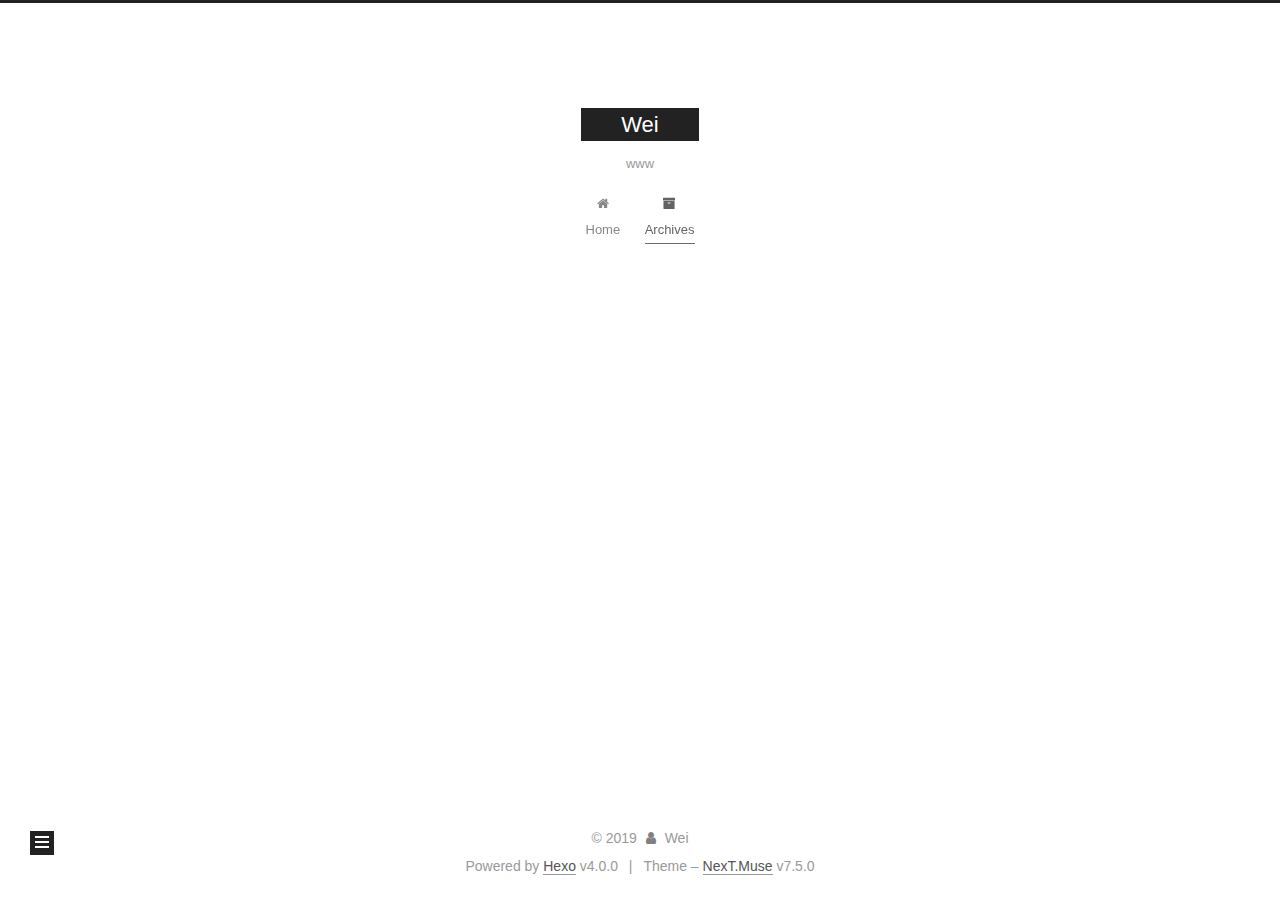
==== commit c368f7f5: "Site updated: 2019-11-10 10:06:23" ====
--- a/archives/index.html
+++ b/archives/index.html
@@ -1,5 +1,5 @@
 <!DOCTYPE html>
-<html lang="zh-CN">
+<html lang="en">
 <head>
   <meta charset="UTF-8">
 <meta name="viewport" content="width=device-width, initial-scale=1, maximum-scale=2">
@@ -43,9 +43,9 @@
     path: '',
     motion: {"enable":true,"async":false,"transition":{"post_block":"fadeIn","post_header":"slideDownIn","post_body":"slideDownIn","coll_header":"slideLeftIn","sidebar":"slideUpIn"}},
     translation: {
-      copy_button: '复制',
-      copy_success: '复制成功',
-      copy_failure: '复制失败'
+      copy_button: 'Copy',
+      copy_success: 'Copied',
+      copy_failure: 'Copy failed'
     },
     sidebarPadding: 40
   };
@@ -58,7 +58,7 @@
 <meta property="og:url" content="http:&#x2F;&#x2F;yoursite.com&#x2F;archives&#x2F;index.html">
 <meta property="og:site_name" content="Wei">
 <meta property="og:description" content="wwwwww">
-<meta property="og:locale" content="zh-CN">
+<meta property="og:locale" content="en">
 <meta name="twitter:card" content="summary">
 
 <link rel="canonical" href="http://yoursite.com/archives/">
@@ -75,7 +75,7 @@
   };
 </script>
 
-  <title>归档 | Wei</title>
+  <title>Archive | Wei</title>
   
 
 
@@ -127,7 +127,7 @@
   </div>
 
   <div class="site-nav-toggle">
-    <div class="toggle" aria-label="切换导航栏">
+    <div class="toggle" aria-label="Toggle navigation bar">
       <span class="toggle-line toggle-line-first"></span>
       <span class="toggle-line toggle-line-middle"></span>
       <span class="toggle-line toggle-line-last"></span>
@@ -141,12 +141,12 @@
   <ul id="menu" class="menu">
         <li class="menu-item menu-item-home">
 
-    <a href="/" rel="section"><i class="fa fa-fw fa-home"></i>首页</a>
+    <a href="/" rel="section"><i class="fa fa-fw fa-home"></i>Home</a>
 
   </li>
         <li class="menu-item menu-item-archives">
 
-    <a href="/archives/" rel="section"><i class="fa fa-fw fa-archive"></i>归档</a>
+    <a href="/archives/" rel="section"><i class="fa fa-fw fa-archive"></i>Archives</a>
 
   </li>
   </ul>
@@ -176,7 +176,7 @@
   <div class="post-block">
     <div class="posts-collapse">
       <div class="collection-title">
-        <span class="collection-header">嗯..! 目前共计 1 篇日志。 继续努力。</span>
+        <span class="collection-header">Um..! 1 post. Keep on posting.</span>
       </div>
 
       
@@ -232,10 +232,10 @@
 
       <ul class="sidebar-nav motion-element">
         <li class="sidebar-nav-toc">
-          文章目录
+          Table of Contents
         </li>
         <li class="sidebar-nav-overview">
-          站点概览
+          Overview
         </li>
       </ul>
 
@@ -255,7 +255,7 @@
           <a href="/archives/">
         
           <span class="site-state-item-count">1</span>
-          <span class="site-state-item-name">日志</span>
+          <span class="site-state-item-name">posts</span>
         </a>
       </div>
   </nav>
@@ -291,10 +291,10 @@
   </span>
   <span class="author" itemprop="copyrightHolder">Wei</span>
 </div>
-  <div class="powered-by">由 <a href="https://hexo.io/" class="theme-link" rel="noopener" target="_blank">Hexo</a> 强力驱动 v4.0.0
+  <div class="powered-by">Powered by <a href="https://hexo.io/" class="theme-link" rel="noopener" target="_blank">Hexo</a> v4.0.0
   </div>
   <span class="post-meta-divider">|</span>
-  <div class="theme-info">主题 – <a href="https://muse.theme-next.org/" class="theme-link" rel="noopener" target="_blank">NexT.Muse</a> v7.5.0
+  <div class="theme-info">Theme – <a href="https://muse.theme-next.org/" class="theme-link" rel="noopener" target="_blank">NexT.Muse</a> v7.5.0
   </div>
 
         
--- a/css/main.css
+++ b/css/main.css
@@ -1146,7 +1146,7 @@
 }
 .links-of-author a::before,
 .links-of-author span.exturl::before {
-  background: #0dbaa7;
+  background: #575047;
   border-radius: 50%;
   content: ' ';
   display: inline-block;
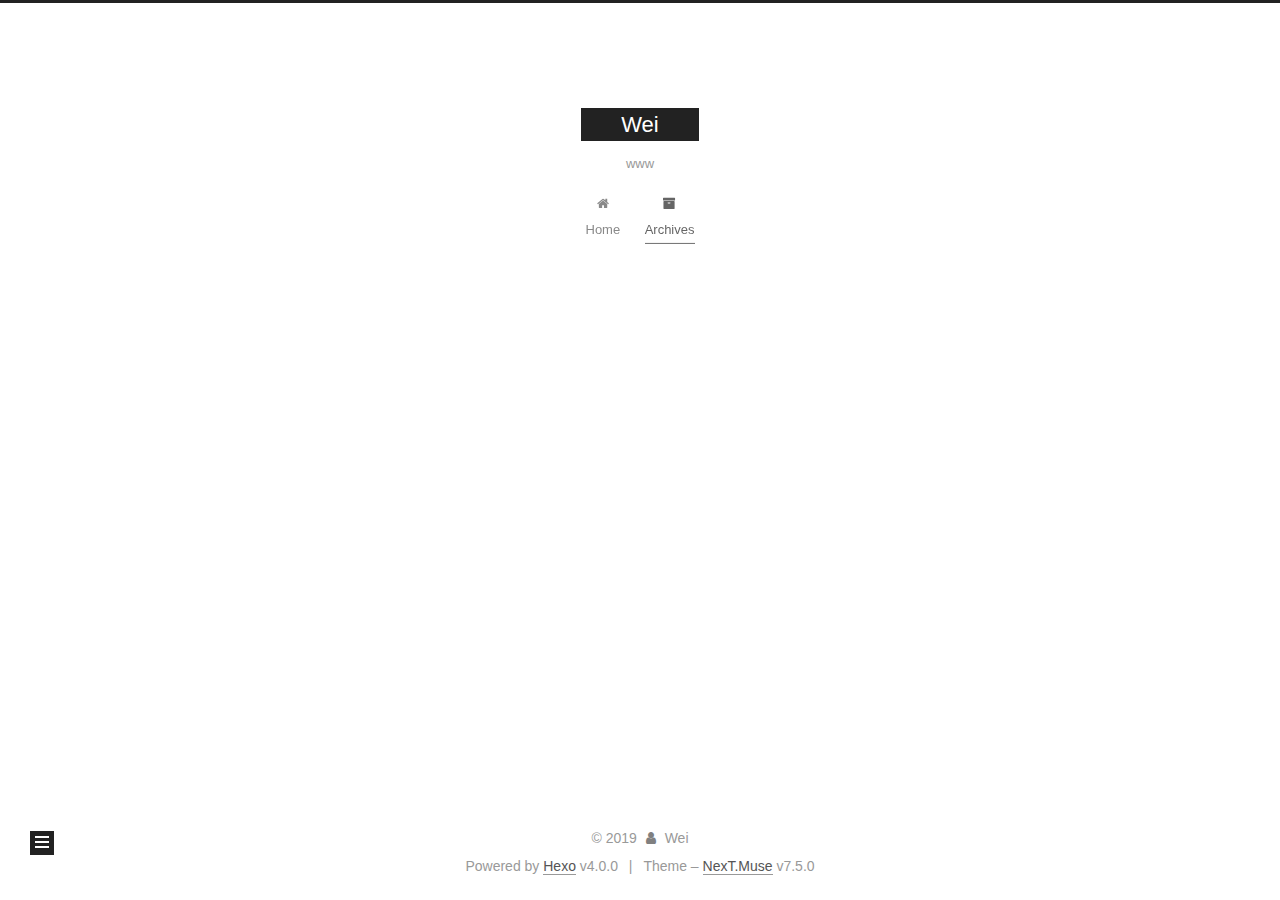
==== commit 22bc72ad: "Site updated: 2019-11-10 10:12:01" ====
--- a/archives/index.html
+++ b/archives/index.html
@@ -196,8 +196,8 @@
       </div>
 
       <h2 class="post-title">
-          <a class="post-title-link" href="/2019/11/10/hey/" itemprop="url">
-            <span itemprop="name">hey</span>
+          <a class="post-title-link" href="/2019/11/10/hi/" itemprop="url">
+            <span itemprop="name">hii</span>
           </a>
       </h2>
 
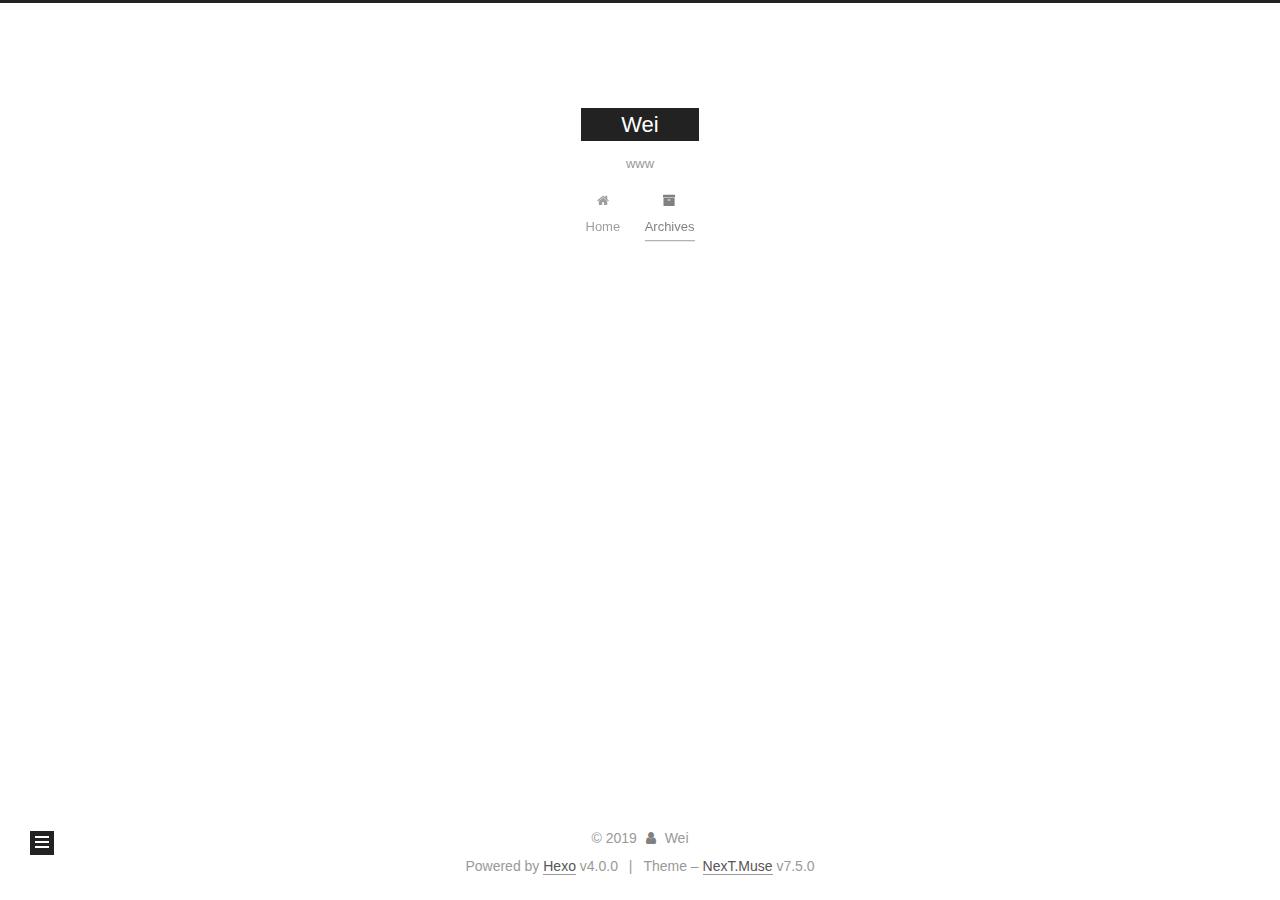
==== commit 1c395442: "Site updated: 2019-11-10 10:29:31" ====
--- a/archives/index.html
+++ b/archives/index.html
@@ -197,7 +197,7 @@
 
       <h2 class="post-title">
           <a class="post-title-link" href="/2019/11/10/hi/" itemprop="url">
-            <span itemprop="name">hii</span>
+            <span itemprop="name">hi</span>
           </a>
       </h2>
 
--- a/css/main.css
+++ b/css/main.css
@@ -1146,7 +1146,7 @@
 }
 .links-of-author a::before,
 .links-of-author span.exturl::before {
-  background: #575047;
+  background: #ac17ff;
   border-radius: 50%;
   content: ' ';
   display: inline-block;
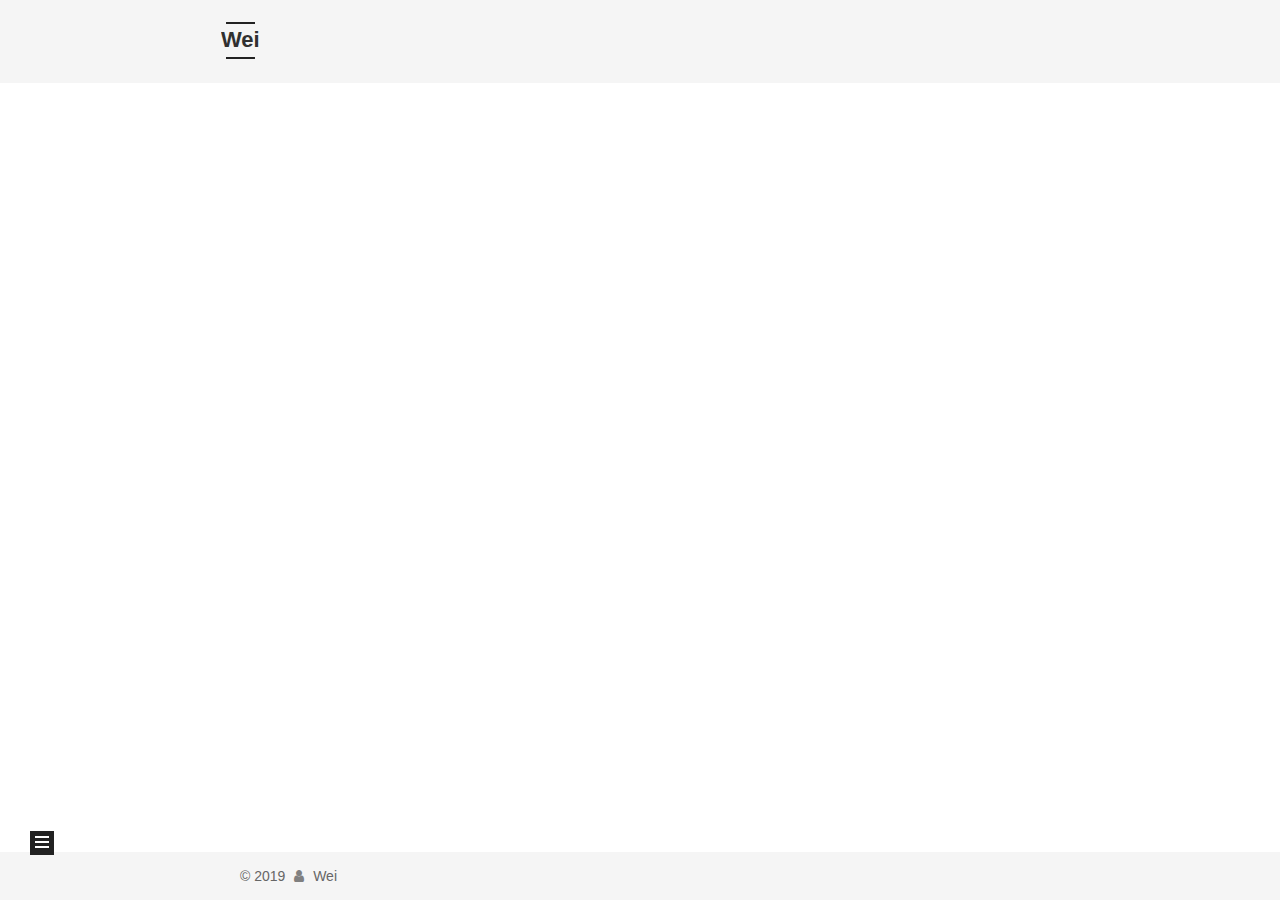
==== commit 1f8d111d: "Site updated: 2019-11-10 10:34:33" ====
--- a/archives/index.html
+++ b/archives/index.html
@@ -21,7 +21,7 @@
   var NexT = window.NexT || {};
   var CONFIG = {
     root: '/',
-    scheme: 'Muse',
+    scheme: 'Mist',
     version: '7.5.0',
     exturl: false,
     sidebar: {"position":"left","display":"post","offset":12,"onmobile":false},
@@ -291,11 +291,6 @@
   </span>
   <span class="author" itemprop="copyrightHolder">Wei</span>
 </div>
-  <div class="powered-by">Powered by <a href="https://hexo.io/" class="theme-link" rel="noopener" target="_blank">Hexo</a> v4.0.0
-  </div>
-  <span class="post-meta-divider">|</span>
-  <div class="theme-info">Theme – <a href="https://muse.theme-next.org/" class="theme-link" rel="noopener" target="_blank">NexT.Muse</a> v7.5.0
-  </div>
 
         
 
--- a/css/main.css
+++ b/css/main.css
@@ -295,10 +295,10 @@
   border-bottom-width: 1px;
 }
 .btn {
-  background: #222;
+  background: transparent;
   border: 2px solid #222;
   border-radius: 0;
-  color: #fff;
+  color: #555;
   display: inline-block;
   font-size: 0.875em;
   line-height: 2;
@@ -936,7 +936,7 @@
 }
 .site-meta {
   margin: 0;
-  text-align: center;
+  text-align: left;
 }
 @media (max-width: 767px) {
   .site-meta {
@@ -946,14 +946,14 @@
 .brand {
   background: #222;
   border-bottom: none;
-  color: #fff;
+  color: #222;
   display: inline-block;
   line-height: 1.375em;
   padding: 0 40px;
   position: relative;
 }
 .brand:hover {
-  color: #fff;
+  color: #222;
 }
 .site-title {
   display: inline-block;
@@ -1146,7 +1146,7 @@
 }
 .links-of-author a::before,
 .links-of-author span.exturl::before {
-  background: #ac17ff;
+  background: #932637;
   border-radius: 50%;
   content: ' ';
   display: inline-block;
@@ -2151,128 +2151,255 @@
 .tag-cloud a:hover {
   color: #222 !important;
 }
+a {
+  border-bottom-color: #ccc;
+}
+hr {
+  height: 2px;
+  margin: 20px 0;
+}
+.btn {
+  border-radius: 0;
+  border-width: 2px;
+  padding: 0 10px;
+}
+.headband {
+  display: none;
+}
+.main-inner {
+  padding-bottom: 80px;
+}
 @media (max-width: 767px) {
-  .header-inner,
-  .main-inner,
+  .main-inner {
+    width: auto;
+  }
+}
+.content {
+  padding-top: 80px;
+}
+.pagination {
+  margin: 120px 0 0;
+  text-align: left;
+}
+@media (max-width: 767px) {
+  .pagination {
+    margin: 80px 10px 0;
+    text-align: center;
+  }
+}
+.footer {
+  background: #f5f5f5;
+  color: #666;
+  padding: 10px 0;
+}
+.footer-inner {
+  text-align: left;
+}
+@media (max-width: 767px) {
   .footer-inner {
+    text-align: center;
     width: auto;
   }
 }
+.header {
+  background: #f5f5f5;
+}
 .header-inner {
-  padding-top: 100px;
+  align-items: center;
+  display: flex;
+  justify-content: center;
+  padding: 20px 0;
+}
+.header-inner::before,
+.header-inner::after {
+  content: ' ';
+  display: table;
+}
+.header-inner::after {
+  clear: both;
 }
 @media (max-width: 767px) {
   .header-inner {
-    padding-top: 50px;
-  }
-}
-.main-inner {
-  padding-bottom: 60px;
-}
-.content {
-  padding-top: 70px;
+    display: block;
+    padding: 10px;
+    width: auto;
+  }
+}
+.site-meta {
+  float: left;
+  line-height: normal;
+  margin-left: -20px;
 }
 @media (max-width: 767px) {
-  .content {
-    padding-top: 35px;
-  }
-}
-embed {
+  .site-meta {
+    margin-left: 10px;
+  }
+}
+.site-meta .brand {
+  background: none;
+  padding: 2px 1px;
+}
+@media (max-width: 767px) {
+  .site-meta .brand {
+    display: block;
+  }
+}
+.site-meta .site-title {
+  font-weight: bolder;
+}
+.logo-line-before,
+.logo-line-after {
   display: block;
-  margin: 0 auto 25px auto;
-}
-.custom-logo .site-meta-headline {
-  text-align: center;
-}
-.custom-logo .brand {
-  background: none;
-}
-.custom-logo .site-title {
-  color: #222;
-  margin: 10px auto 0;
-}
-.custom-logo .site-title a {
-  border: 0;
-}
-.custom-logo-image {
-  background: #fff;
   margin: 0 auto;
-  max-width: 150px;
-  padding: 5px;
+  overflow: hidden;
+  width: 75%;
+}
+@media (max-width: 767px) {
+  .logo-line-before,
+  .logo-line-after {
+    display: none;
+  }
+}
+.logo-line-before i,
+.logo-line-after i {
+  background: #222;
+  display: block;
+  height: 2px;
+  position: relative;
+}
+@media (max-width: 767px) {
+  .logo-line-before i,
+  .logo-line-after i {
+    height: 3px;
+  }
+}
+.use-motion .logo-line-before i {
+  left: -100%;
+}
+.use-motion .logo-line-after i {
+  right: -100%;
+}
+.site-subtitle {
+  display: none;
+}
+.site-brand-container {
+  flex-shrink: 0;
+}
+.site-nav-toggle {
+  float: right;
+  position: static;
+  top: 10px;
+}
+.site-nav {
+  flex-grow: 1;
 }
 @media (max-width: 767px) {
   .site-nav {
-    background: #fff;
-    border-bottom: 1px solid #ddd;
-    left: 0;
-    margin: 0;
-    padding: 0;
-    width: 100%;
-  }
-}
-.site-nav-toggle {
-  top: 50px;
-}
-@media (max-width: 767px) {
-  .menu {
-    text-align: left;
+    transform: translateY(10px);
   }
 }
 .menu-item-active a,
 .menu .menu-item a:hover,
 .menu .menu-item span.exturl:hover {
-  border-bottom: 1px solid #222 !important;
-  color: #222;
+  background: #ddd;
+}
+.menu {
+  margin: 0;
 }
 @media (max-width: 767px) {
-  .menu-item-active a,
-  .menu .menu-item a:hover,
-  .menu .menu-item span.exturl:hover {
-    border-bottom: 1px dotted #ddd !important;
-  }
+  .menu {
+    margin: 10px 0;
+    padding: 0;
+  }
+}
+.menu .menu-item {
+  margin: 0;
 }
 @media (max-width: 767px) {
   .menu .menu-item {
     display: block;
-    margin: 0 10px;
-    vertical-align: top;
+    margin-top: 5px;
   }
 }
 .menu .menu-item a,
 .menu .menu-item span.exturl {
-  border-bottom: 1px solid transparent;
+  border-radius: 2px;
+  padding: 0 10px;
+  transition-property: background;
 }
 @media (max-width: 767px) {
   .menu .menu-item a,
   .menu .menu-item span.exturl {
-    padding: 5px 10px;
-  }
-}
-@media (min-width: 768px) and (max-width: 991px) {
-  .menu .menu-item .fa {
-    display: block;
-    line-height: 2;
-    margin-right: 0;
-    width: 100%;
-  }
-}
-@media (min-width: 992px) {
-  .menu .menu-item .fa {
-    display: block;
-    line-height: 2;
-    margin-right: 0;
-    width: 100%;
+    text-align: left;
   }
 }
 .menu .menu-item .badge {
-  background: #eee;
+  background: #fff;
+  border-radius: 10px;
+  color: #555;
   padding: 1px 4px;
-}
-.sub-menu {
-  margin: 10px 0;
-}
-.sub-menu .menu-item {
-  display: inline-block;
+  text-shadow: 1px 1px 0 rgba(0,0,0,0.1);
+}
+.posts-expand .home .post-title,
+.posts-expand .home .post-meta {
+  text-align: left;
+}
+@media (max-width: 767px) {
+  .posts-expand .home .post-title,
+  .posts-expand .home .post-meta {
+    text-align: center;
+  }
+}
+.posts-expand .home .post-meta {
+  margin: 5px 0 20px 0;
+}
+.posts-expand {
+  padding-top: 0;
+}
+.posts-expand .post-eof {
+  display: none;
+}
+.posts-expand .post-block:not(:first-child) {
+  margin-top: 120px;
+}
+.posts-expand .post-title,
+.posts-expand .post-meta {
+  text-align: center;
+}
+.posts-expand .post-title-link::before {
+  background: #222;
+}
+.posts-expand .post-body img {
+  margin-left: 0;
+}
+.posts-expand .post-tags {
+  text-align: left;
+}
+.posts-expand .post-tags a {
+  background: #f5f5f5;
+  border-bottom: none;
+  padding: 1px 5px;
+}
+.posts-expand .post-tags a:hover {
+  background: #ccc;
+}
+.posts-expand .post-nav {
+  margin-top: 40px;
+}
+.post-button {
+  margin-top: 20px;
+  text-align: left;
+}
+.post-button .btn {
+  background: none;
+  border: 0;
+  border-bottom: 2px solid #666;
+  font-size: 0.875em;
+  padding: 0;
+  transition-property: border;
+}
+.post-button .btn:hover {
+  border-bottom-color: #222;
 }
 .sidebar {
   left: -320px;
@@ -2284,3 +2411,9 @@
   transition: all 0.4s;
   width: 320px;
 }
+.sub-menu {
+  margin: 10px 0;
+}
+.sub-menu .menu-item {
+  display: inline-block;
+}
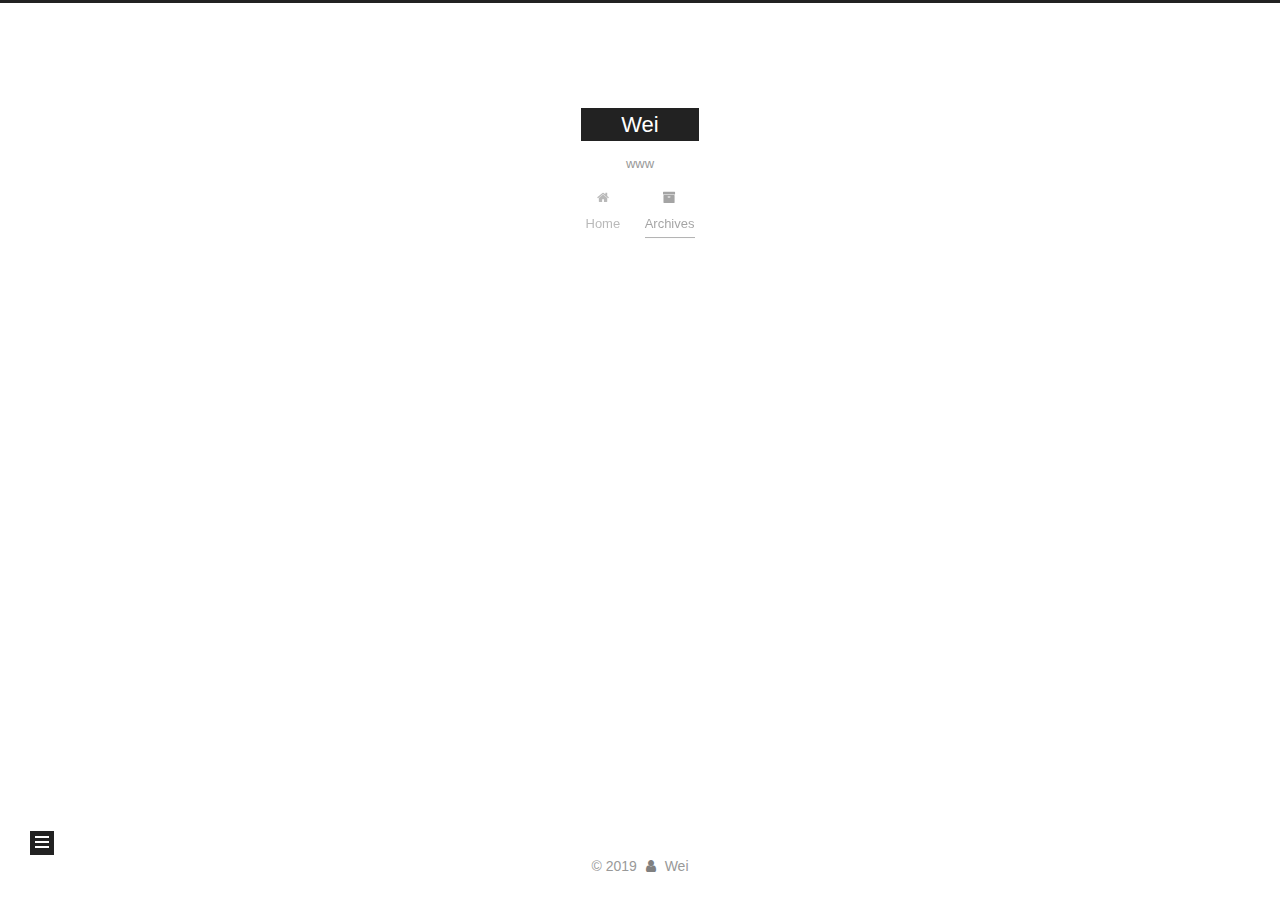
==== commit cf59b15e: "Site updated: 2019-11-10 10:43:42" ====
--- a/archives/index.html
+++ b/archives/index.html
@@ -21,7 +21,7 @@
   var NexT = window.NexT || {};
   var CONFIG = {
     root: '/',
-    scheme: 'Mist',
+    scheme: 'Muse',
     version: '7.5.0',
     exturl: false,
     sidebar: {"position":"left","display":"post","offset":12,"onmobile":false},
--- a/css/main.css
+++ b/css/main.css
@@ -295,10 +295,10 @@
   border-bottom-width: 1px;
 }
 .btn {
-  background: transparent;
+  background: #222;
   border: 2px solid #222;
   border-radius: 0;
-  color: #555;
+  color: #fff;
   display: inline-block;
   font-size: 0.875em;
   line-height: 2;
@@ -936,7 +936,7 @@
 }
 .site-meta {
   margin: 0;
-  text-align: left;
+  text-align: center;
 }
 @media (max-width: 767px) {
   .site-meta {
@@ -946,14 +946,14 @@
 .brand {
   background: #222;
   border-bottom: none;
-  color: #222;
+  color: #fff;
   display: inline-block;
   line-height: 1.375em;
   padding: 0 40px;
   position: relative;
 }
 .brand:hover {
-  color: #222;
+  color: #fff;
 }
 .site-title {
   display: inline-block;
@@ -1146,7 +1146,7 @@
 }
 .links-of-author a::before,
 .links-of-author span.exturl::before {
-  background: #932637;
+  background: #b51437;
   border-radius: 50%;
   content: ' ';
   display: inline-block;
@@ -2151,255 +2151,128 @@
 .tag-cloud a:hover {
   color: #222 !important;
 }
-a {
-  border-bottom-color: #ccc;
-}
-hr {
-  height: 2px;
-  margin: 20px 0;
-}
-.btn {
-  border-radius: 0;
-  border-width: 2px;
-  padding: 0 10px;
-}
-.headband {
-  display: none;
-}
-.main-inner {
-  padding-bottom: 80px;
-}
 @media (max-width: 767px) {
-  .main-inner {
+  .header-inner,
+  .main-inner,
+  .footer-inner {
     width: auto;
   }
 }
-.content {
-  padding-top: 80px;
-}
-.pagination {
-  margin: 120px 0 0;
-  text-align: left;
-}
-@media (max-width: 767px) {
-  .pagination {
-    margin: 80px 10px 0;
-    text-align: center;
-  }
-}
-.footer {
-  background: #f5f5f5;
-  color: #666;
-  padding: 10px 0;
-}
-.footer-inner {
-  text-align: left;
-}
-@media (max-width: 767px) {
-  .footer-inner {
-    text-align: center;
-    width: auto;
-  }
-}
-.header {
-  background: #f5f5f5;
-}
 .header-inner {
-  align-items: center;
-  display: flex;
-  justify-content: center;
-  padding: 20px 0;
-}
-.header-inner::before,
-.header-inner::after {
-  content: ' ';
-  display: table;
-}
-.header-inner::after {
-  clear: both;
+  padding-top: 100px;
 }
 @media (max-width: 767px) {
   .header-inner {
-    display: block;
-    padding: 10px;
-    width: auto;
-  }
-}
-.site-meta {
-  float: left;
-  line-height: normal;
-  margin-left: -20px;
+    padding-top: 50px;
+  }
+}
+.main-inner {
+  padding-bottom: 60px;
+}
+.content {
+  padding-top: 70px;
 }
 @media (max-width: 767px) {
-  .site-meta {
-    margin-left: 10px;
-  }
-}
-.site-meta .brand {
+  .content {
+    padding-top: 35px;
+  }
+}
+embed {
+  display: block;
+  margin: 0 auto 25px auto;
+}
+.custom-logo .site-meta-headline {
+  text-align: center;
+}
+.custom-logo .brand {
   background: none;
-  padding: 2px 1px;
-}
-@media (max-width: 767px) {
-  .site-meta .brand {
-    display: block;
-  }
-}
-.site-meta .site-title {
-  font-weight: bolder;
-}
-.logo-line-before,
-.logo-line-after {
-  display: block;
+}
+.custom-logo .site-title {
+  color: #222;
+  margin: 10px auto 0;
+}
+.custom-logo .site-title a {
+  border: 0;
+}
+.custom-logo-image {
+  background: #fff;
   margin: 0 auto;
-  overflow: hidden;
-  width: 75%;
-}
-@media (max-width: 767px) {
-  .logo-line-before,
-  .logo-line-after {
-    display: none;
-  }
-}
-.logo-line-before i,
-.logo-line-after i {
-  background: #222;
-  display: block;
-  height: 2px;
-  position: relative;
-}
-@media (max-width: 767px) {
-  .logo-line-before i,
-  .logo-line-after i {
-    height: 3px;
-  }
-}
-.use-motion .logo-line-before i {
-  left: -100%;
-}
-.use-motion .logo-line-after i {
-  right: -100%;
-}
-.site-subtitle {
-  display: none;
-}
-.site-brand-container {
-  flex-shrink: 0;
-}
-.site-nav-toggle {
-  float: right;
-  position: static;
-  top: 10px;
-}
-.site-nav {
-  flex-grow: 1;
+  max-width: 150px;
+  padding: 5px;
 }
 @media (max-width: 767px) {
   .site-nav {
-    transform: translateY(10px);
+    background: #fff;
+    border-bottom: 1px solid #ddd;
+    left: 0;
+    margin: 0;
+    padding: 0;
+    width: 100%;
+  }
+}
+.site-nav-toggle {
+  top: 50px;
+}
+@media (max-width: 767px) {
+  .menu {
+    text-align: left;
   }
 }
 .menu-item-active a,
 .menu .menu-item a:hover,
 .menu .menu-item span.exturl:hover {
-  background: #ddd;
-}
-.menu {
-  margin: 0;
+  border-bottom: 1px solid #222 !important;
+  color: #222;
 }
 @media (max-width: 767px) {
-  .menu {
-    margin: 10px 0;
-    padding: 0;
-  }
-}
-.menu .menu-item {
-  margin: 0;
+  .menu-item-active a,
+  .menu .menu-item a:hover,
+  .menu .menu-item span.exturl:hover {
+    border-bottom: 1px dotted #ddd !important;
+  }
 }
 @media (max-width: 767px) {
   .menu .menu-item {
     display: block;
-    margin-top: 5px;
+    margin: 0 10px;
+    vertical-align: top;
   }
 }
 .menu .menu-item a,
 .menu .menu-item span.exturl {
-  border-radius: 2px;
-  padding: 0 10px;
-  transition-property: background;
+  border-bottom: 1px solid transparent;
 }
 @media (max-width: 767px) {
   .menu .menu-item a,
   .menu .menu-item span.exturl {
-    text-align: left;
+    padding: 5px 10px;
+  }
+}
+@media (min-width: 768px) and (max-width: 991px) {
+  .menu .menu-item .fa {
+    display: block;
+    line-height: 2;
+    margin-right: 0;
+    width: 100%;
+  }
+}
+@media (min-width: 992px) {
+  .menu .menu-item .fa {
+    display: block;
+    line-height: 2;
+    margin-right: 0;
+    width: 100%;
   }
 }
 .menu .menu-item .badge {
-  background: #fff;
-  border-radius: 10px;
-  color: #555;
+  background: #eee;
   padding: 1px 4px;
-  text-shadow: 1px 1px 0 rgba(0,0,0,0.1);
-}
-.posts-expand .home .post-title,
-.posts-expand .home .post-meta {
-  text-align: left;
-}
-@media (max-width: 767px) {
-  .posts-expand .home .post-title,
-  .posts-expand .home .post-meta {
-    text-align: center;
-  }
-}
-.posts-expand .home .post-meta {
-  margin: 5px 0 20px 0;
-}
-.posts-expand {
-  padding-top: 0;
-}
-.posts-expand .post-eof {
-  display: none;
-}
-.posts-expand .post-block:not(:first-child) {
-  margin-top: 120px;
-}
-.posts-expand .post-title,
-.posts-expand .post-meta {
-  text-align: center;
-}
-.posts-expand .post-title-link::before {
-  background: #222;
-}
-.posts-expand .post-body img {
-  margin-left: 0;
-}
-.posts-expand .post-tags {
-  text-align: left;
-}
-.posts-expand .post-tags a {
-  background: #f5f5f5;
-  border-bottom: none;
-  padding: 1px 5px;
-}
-.posts-expand .post-tags a:hover {
-  background: #ccc;
-}
-.posts-expand .post-nav {
-  margin-top: 40px;
-}
-.post-button {
-  margin-top: 20px;
-  text-align: left;
-}
-.post-button .btn {
-  background: none;
-  border: 0;
-  border-bottom: 2px solid #666;
-  font-size: 0.875em;
-  padding: 0;
-  transition-property: border;
-}
-.post-button .btn:hover {
-  border-bottom-color: #222;
+}
+.sub-menu {
+  margin: 10px 0;
+}
+.sub-menu .menu-item {
+  display: inline-block;
 }
 .sidebar {
   left: -320px;
@@ -2411,9 +2284,3 @@
   transition: all 0.4s;
   width: 320px;
 }
-.sub-menu {
-  margin: 10px 0;
-}
-.sub-menu .menu-item {
-  display: inline-block;
-}
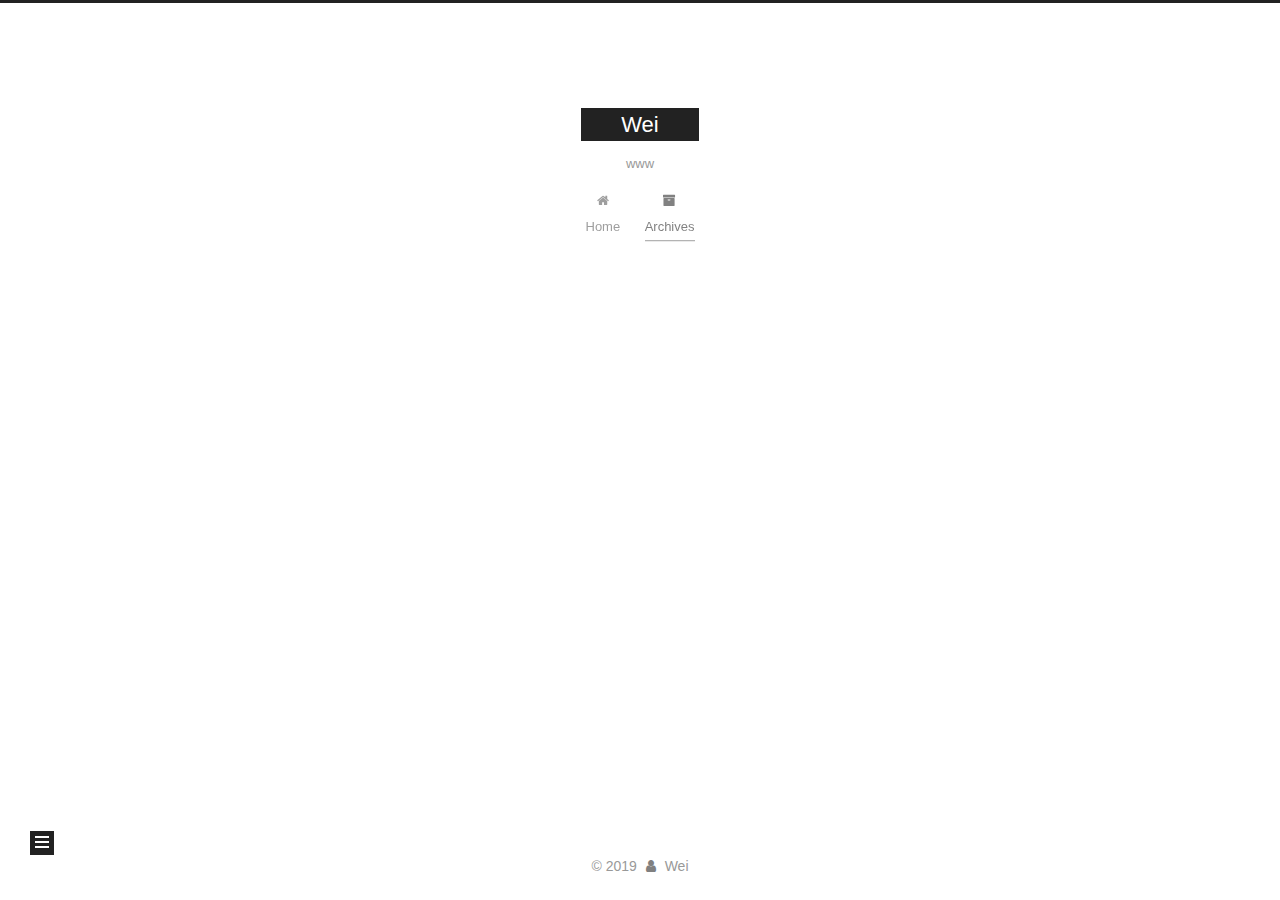
==== commit 53fd42d0: "Site updated: 2019-11-10 10:58:36" ====
--- a/archives/index.html
+++ b/archives/index.html
@@ -5,10 +5,10 @@
 <meta name="viewport" content="width=device-width, initial-scale=1, maximum-scale=2">
 <meta name="theme-color" content="#222">
 <meta name="generator" content="Hexo 4.0.0">
-  <link rel="apple-touch-icon" sizes="180x180" href="/images/apple-touch-icon-next.png">
-  <link rel="icon" type="image/png" sizes="32x32" href="/images/favicon-32x32-next.png">
-  <link rel="icon" type="image/png" sizes="16x16" href="/images/favicon-16x16-next.png">
-  <link rel="mask-icon" href="/images/logo.svg" color="#222">
+  <link rel="apple-touch-icon" sizes="180x180" href="/favicon.ico">
+  <link rel="icon" type="image/png" sizes="32x32" href="/images/favicon.ico">
+  <link rel="icon" type="image/png" sizes="16x16" href="/images/favicon.ico">
+  <link rel="mask-icon" href="/favicon.ico" color="#222">
   <link rel="alternate" href="/atom.xml" title="Wei" type="application/atom+xml">
 
 <link rel="stylesheet" href="/css/main.css">
--- a/css/main.css
+++ b/css/main.css
@@ -1146,7 +1146,7 @@
 }
 .links-of-author a::before,
 .links-of-author span.exturl::before {
-  background: #b51437;
+  background: #a8ffff;
   border-radius: 50%;
   content: ' ';
   display: inline-block;
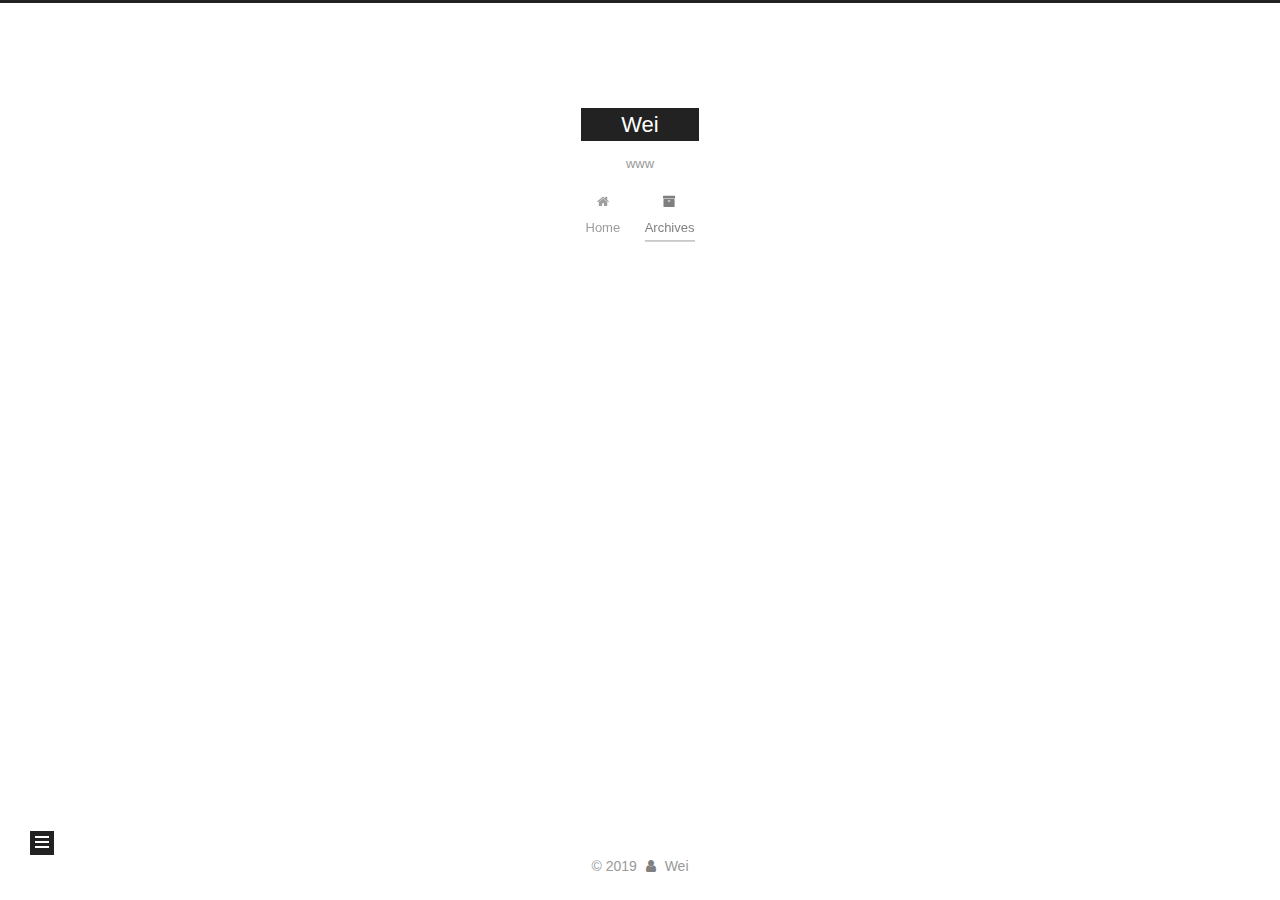
==== commit c5fa919e: "Site updated: 2019-11-10 11:09:28" ====
--- a/archives/index.html
+++ b/archives/index.html
@@ -5,10 +5,10 @@
 <meta name="viewport" content="width=device-width, initial-scale=1, maximum-scale=2">
 <meta name="theme-color" content="#222">
 <meta name="generator" content="Hexo 4.0.0">
-  <link rel="apple-touch-icon" sizes="180x180" href="/favicon.ico">
-  <link rel="icon" type="image/png" sizes="32x32" href="/images/favicon.ico">
-  <link rel="icon" type="image/png" sizes="16x16" href="/images/favicon.ico">
-  <link rel="mask-icon" href="/favicon.ico" color="#222">
+  <link rel="apple-touch-icon" sizes="180x180" href="/favicon.png">
+  <link rel="icon" type="image/png" sizes="32x32" href="/images/favicon.png">
+  <link rel="icon" type="image/png" sizes="16x16" href="/images/favicon.png">
+  <link rel="mask-icon" href="/favicon.png" color="#222">
   <link rel="alternate" href="/atom.xml" title="Wei" type="application/atom+xml">
 
 <link rel="stylesheet" href="/css/main.css">
--- a/css/main.css
+++ b/css/main.css
@@ -1146,7 +1146,7 @@
 }
 .links-of-author a::before,
 .links-of-author span.exturl::before {
-  background: #a8ffff;
+  background: #d659a1;
   border-radius: 50%;
   content: ' ';
   display: inline-block;
